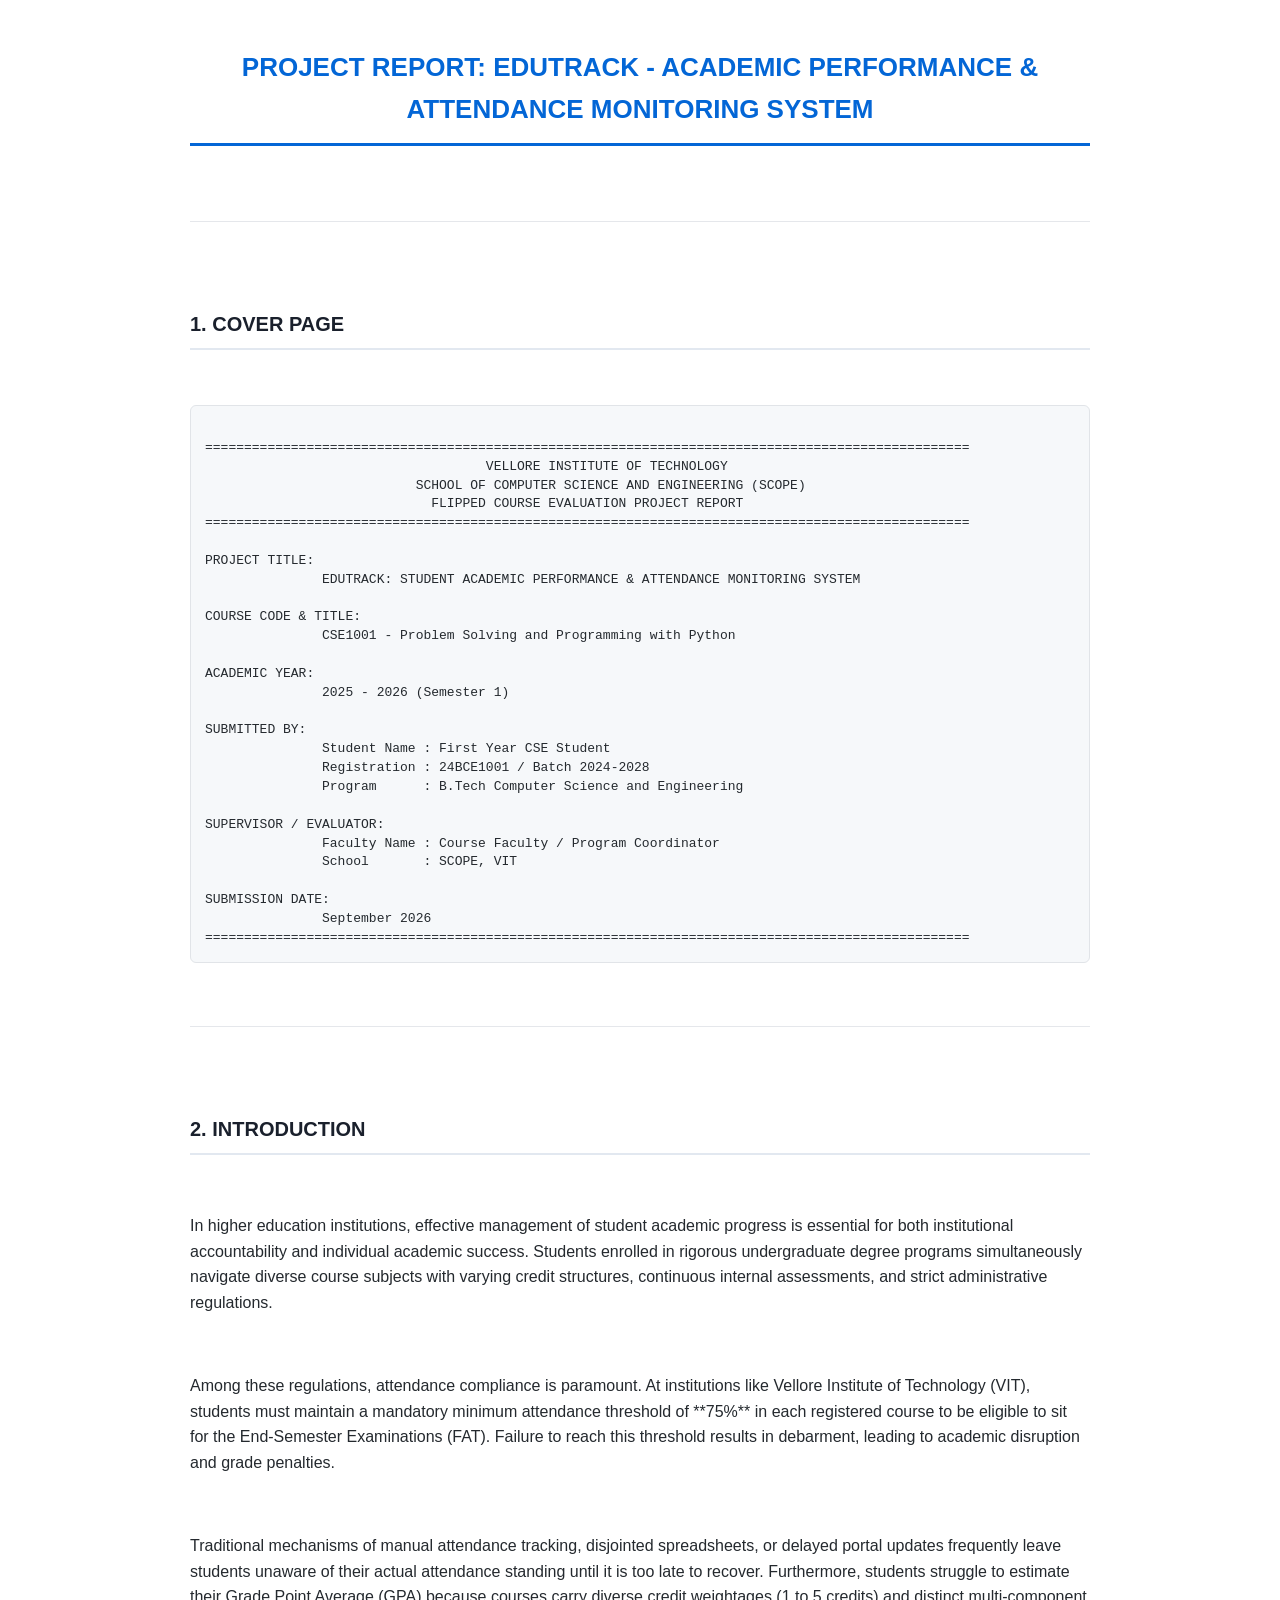
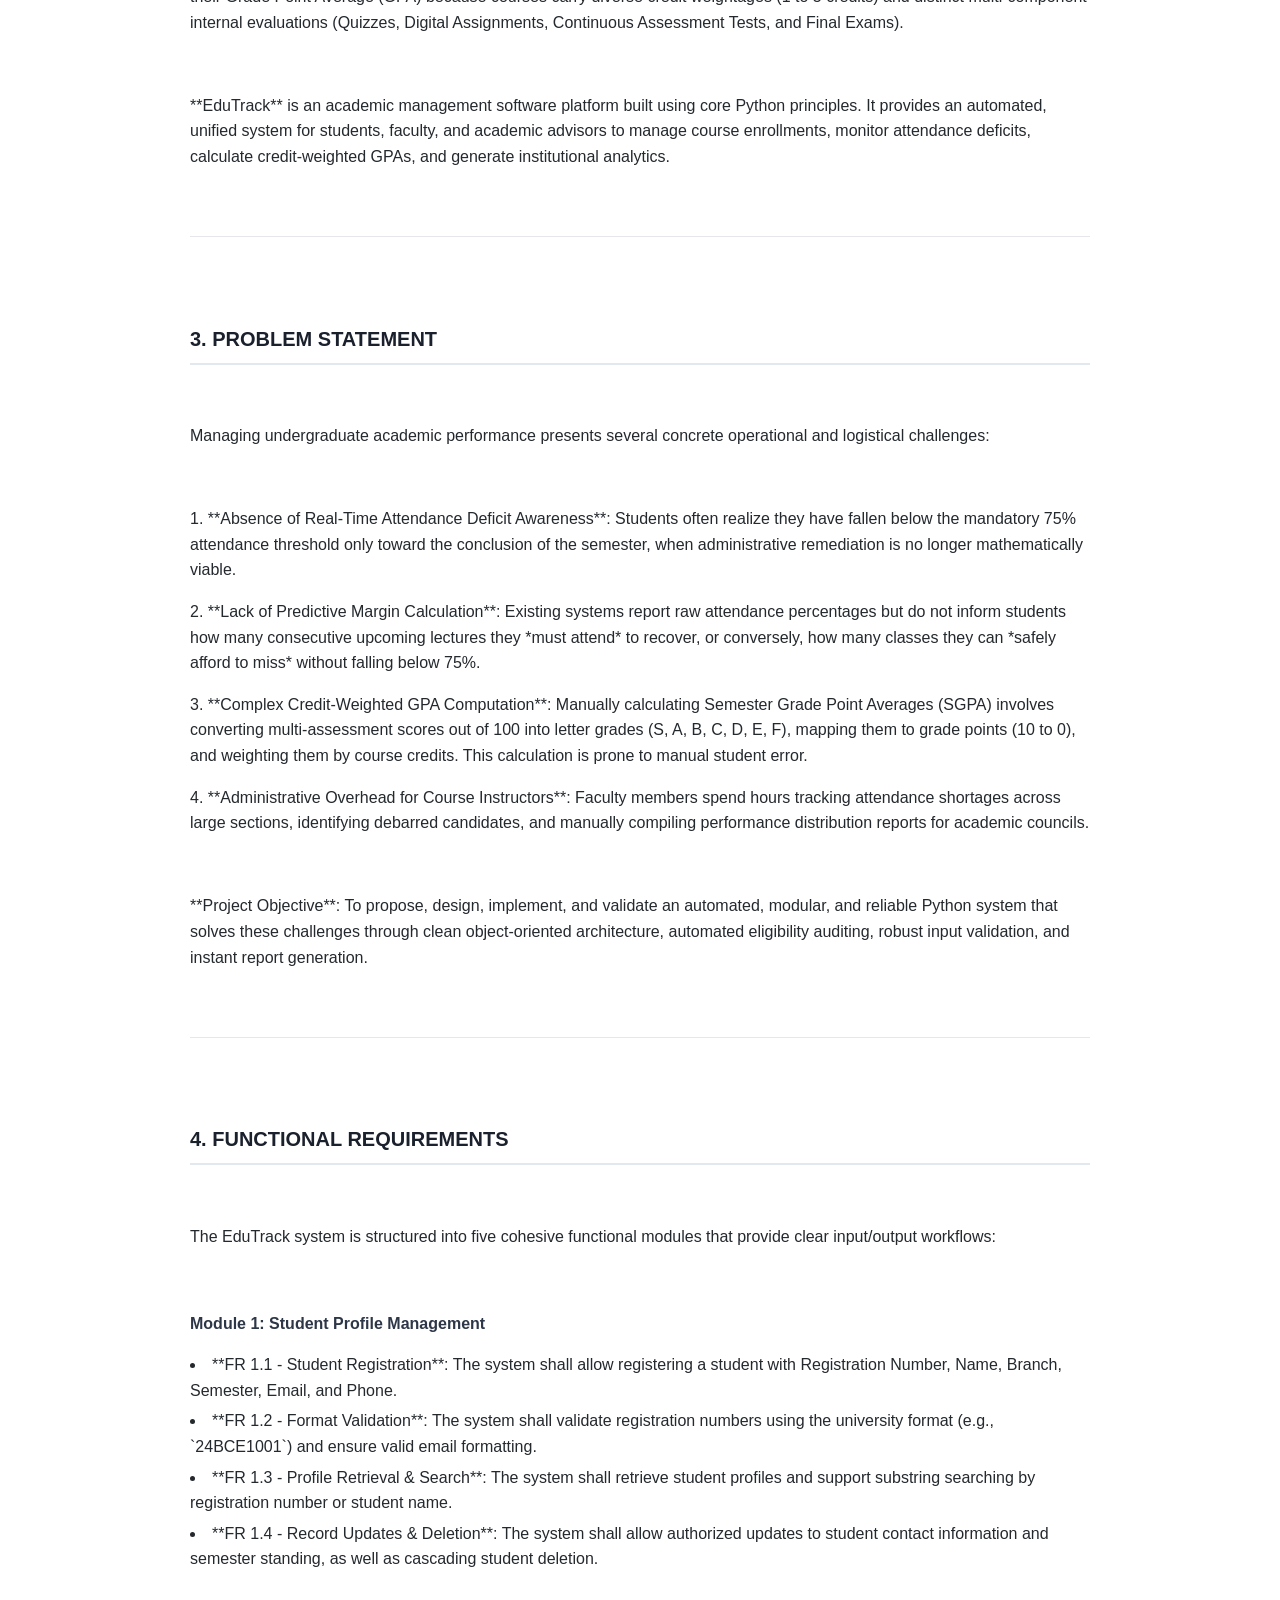
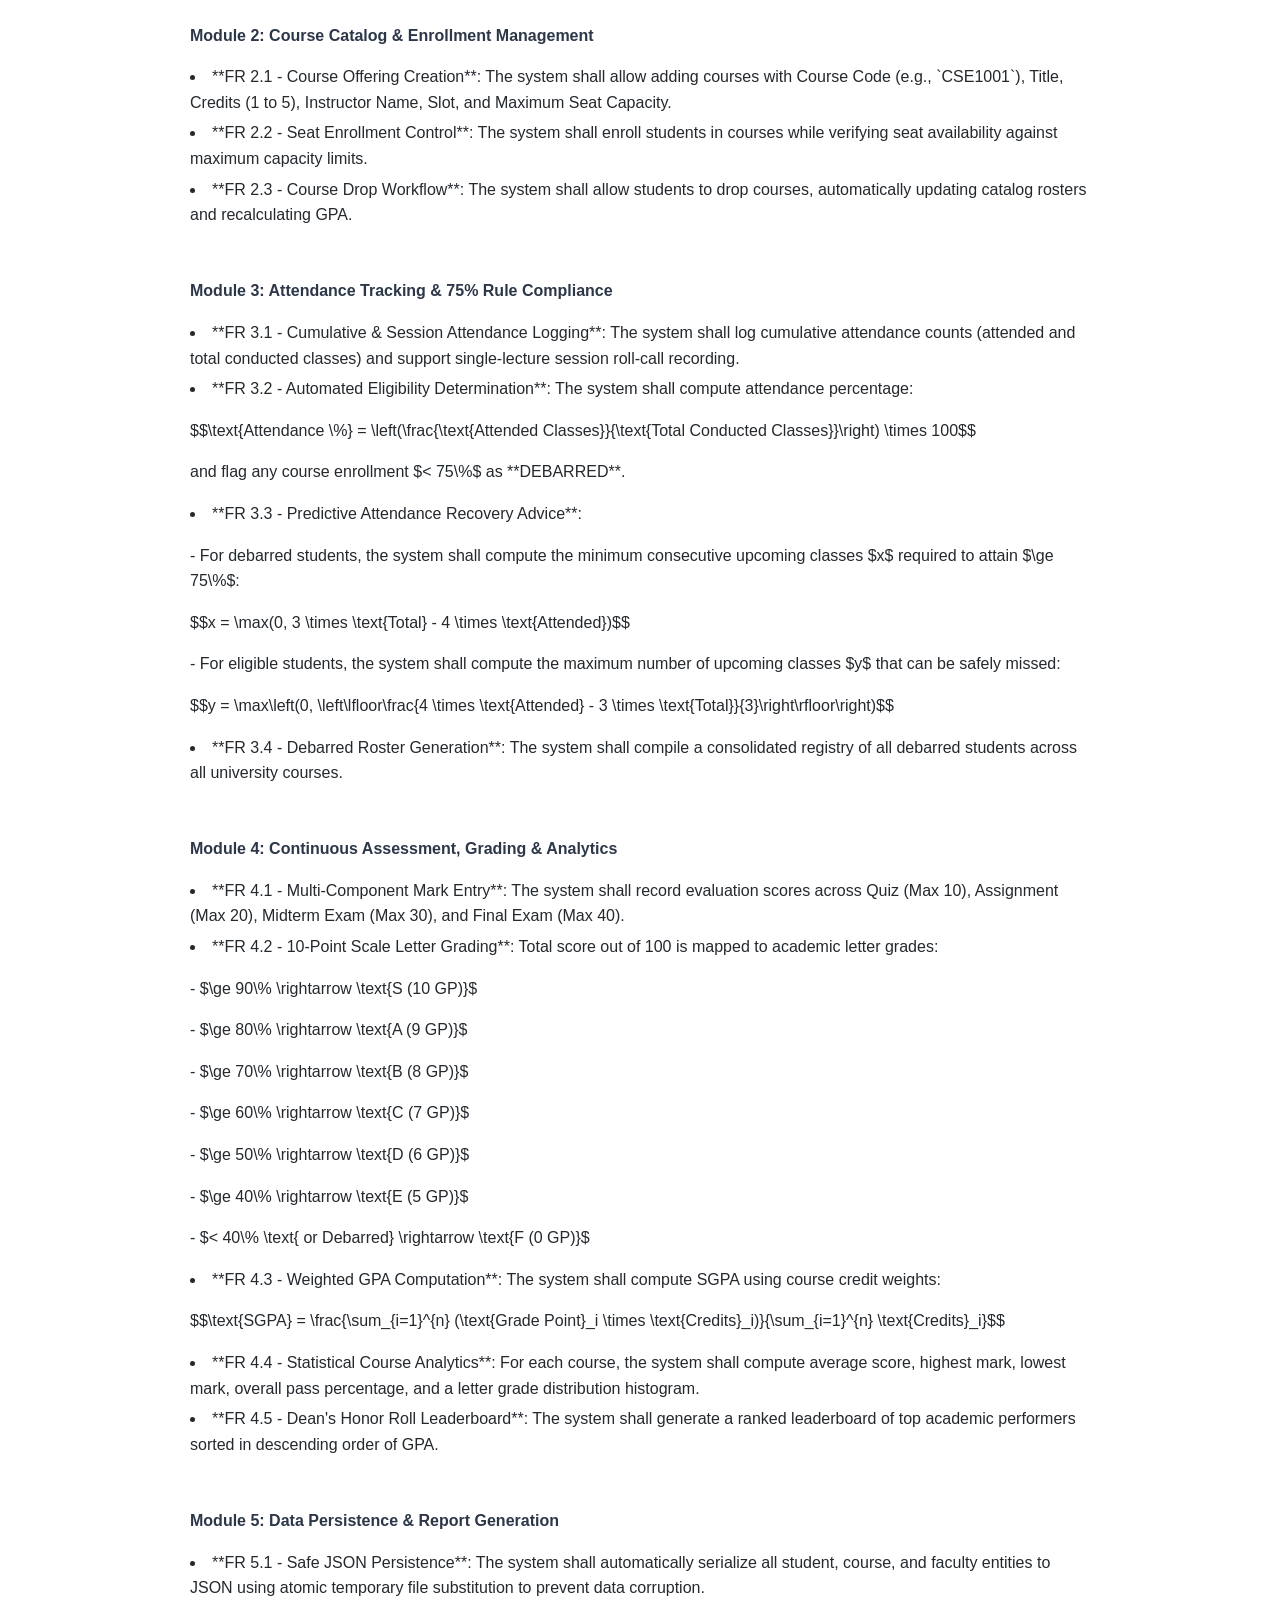
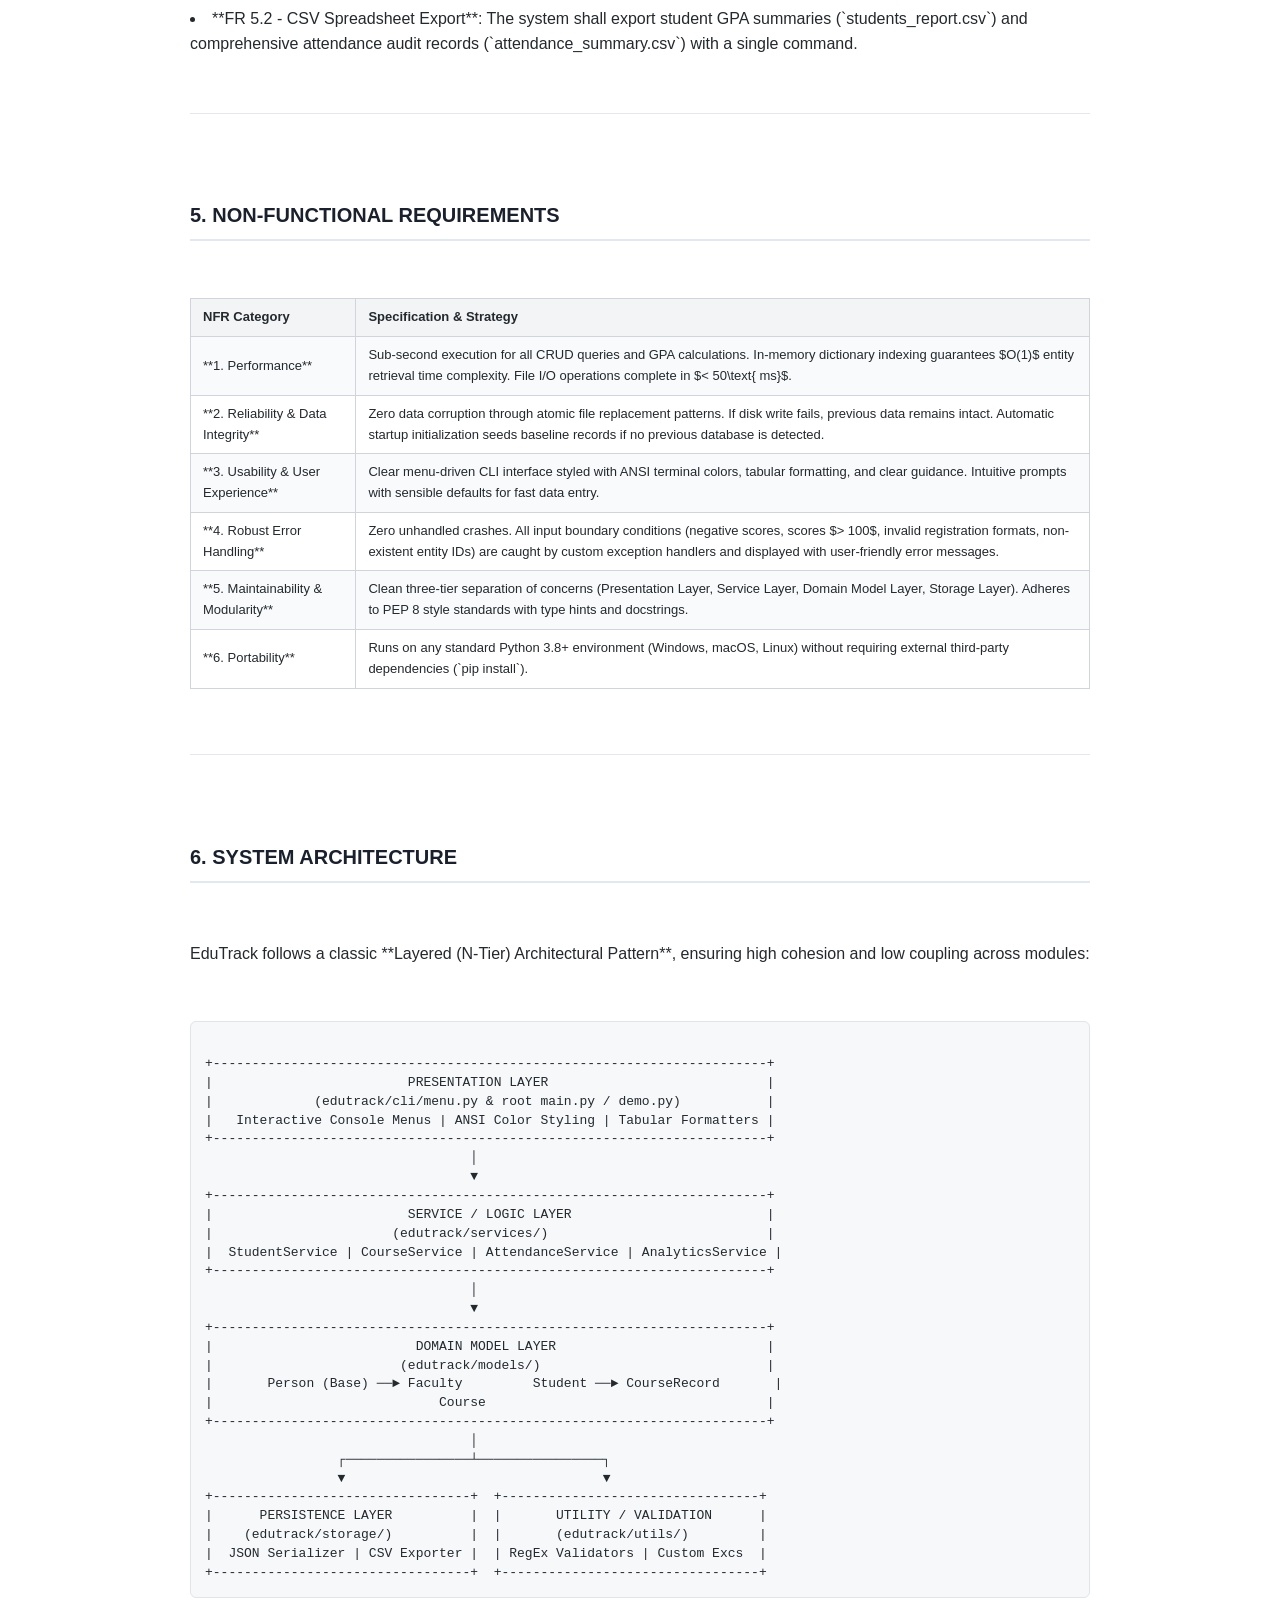
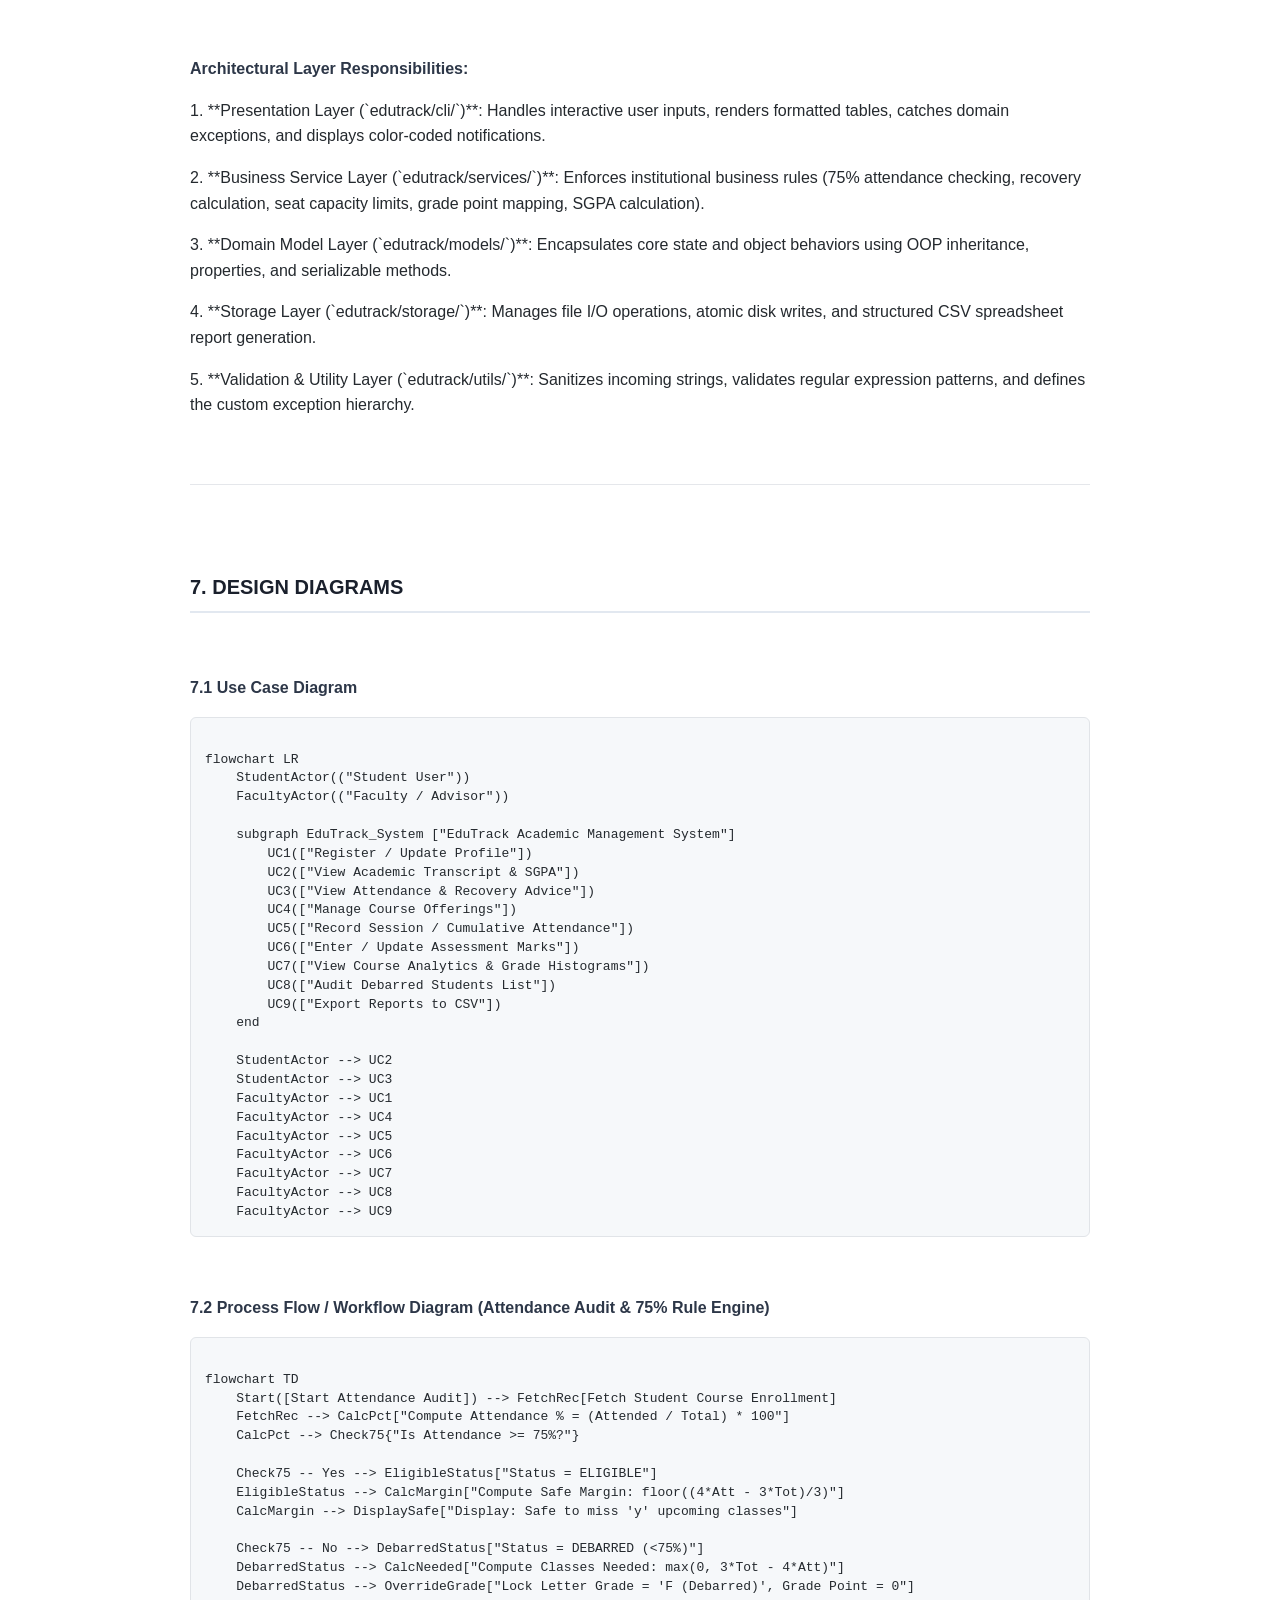
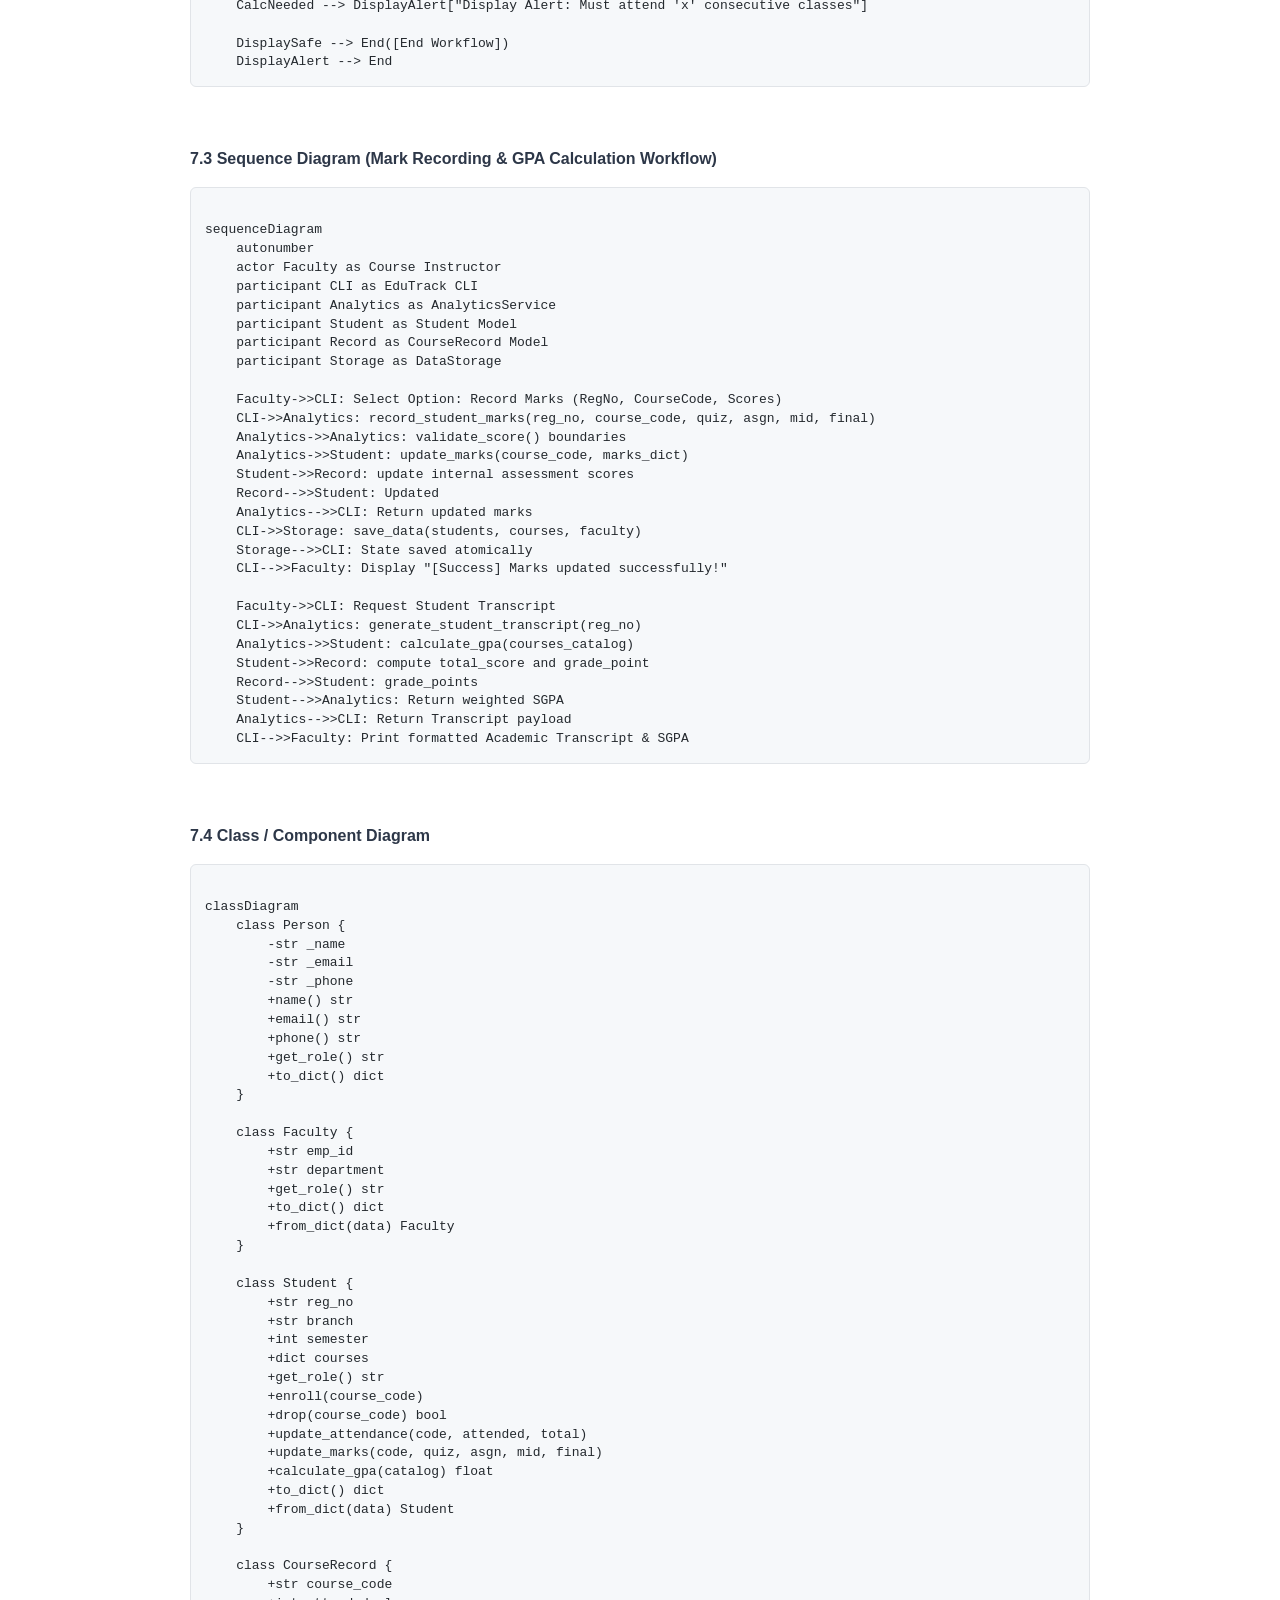
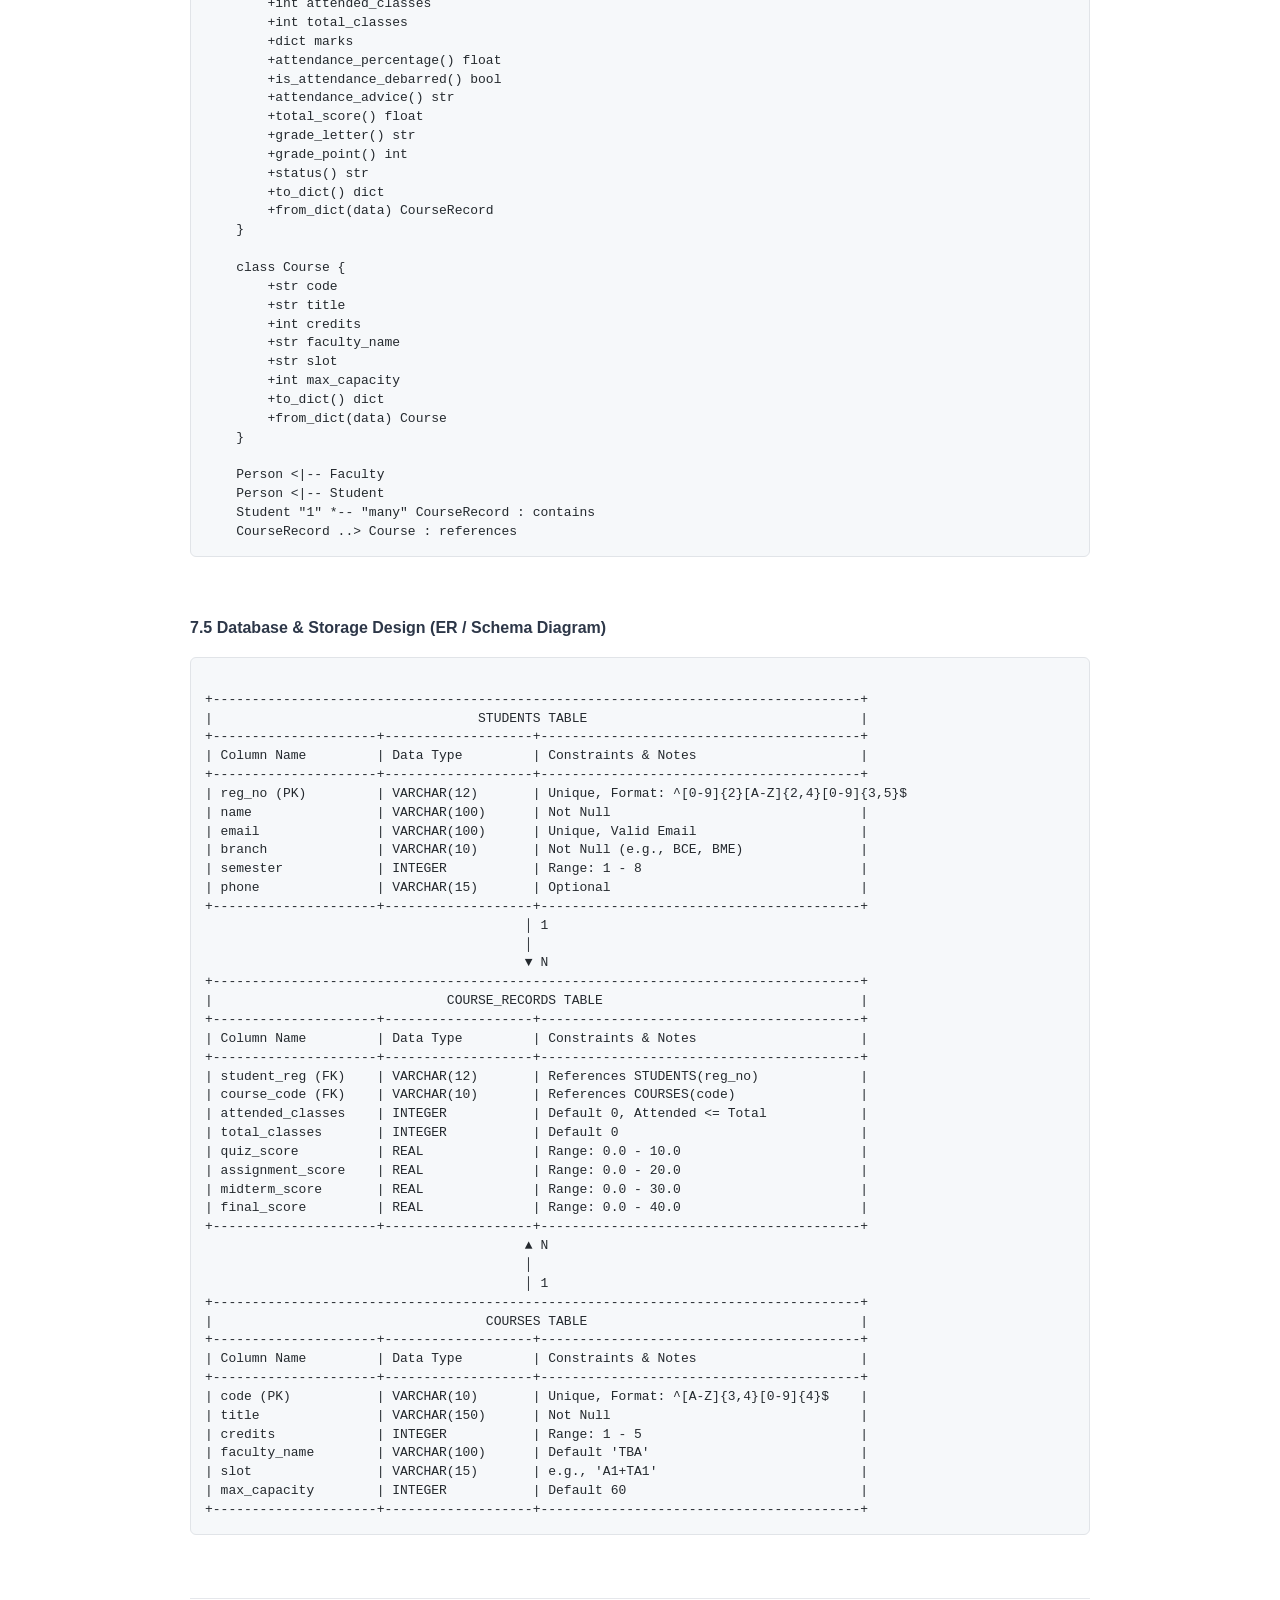
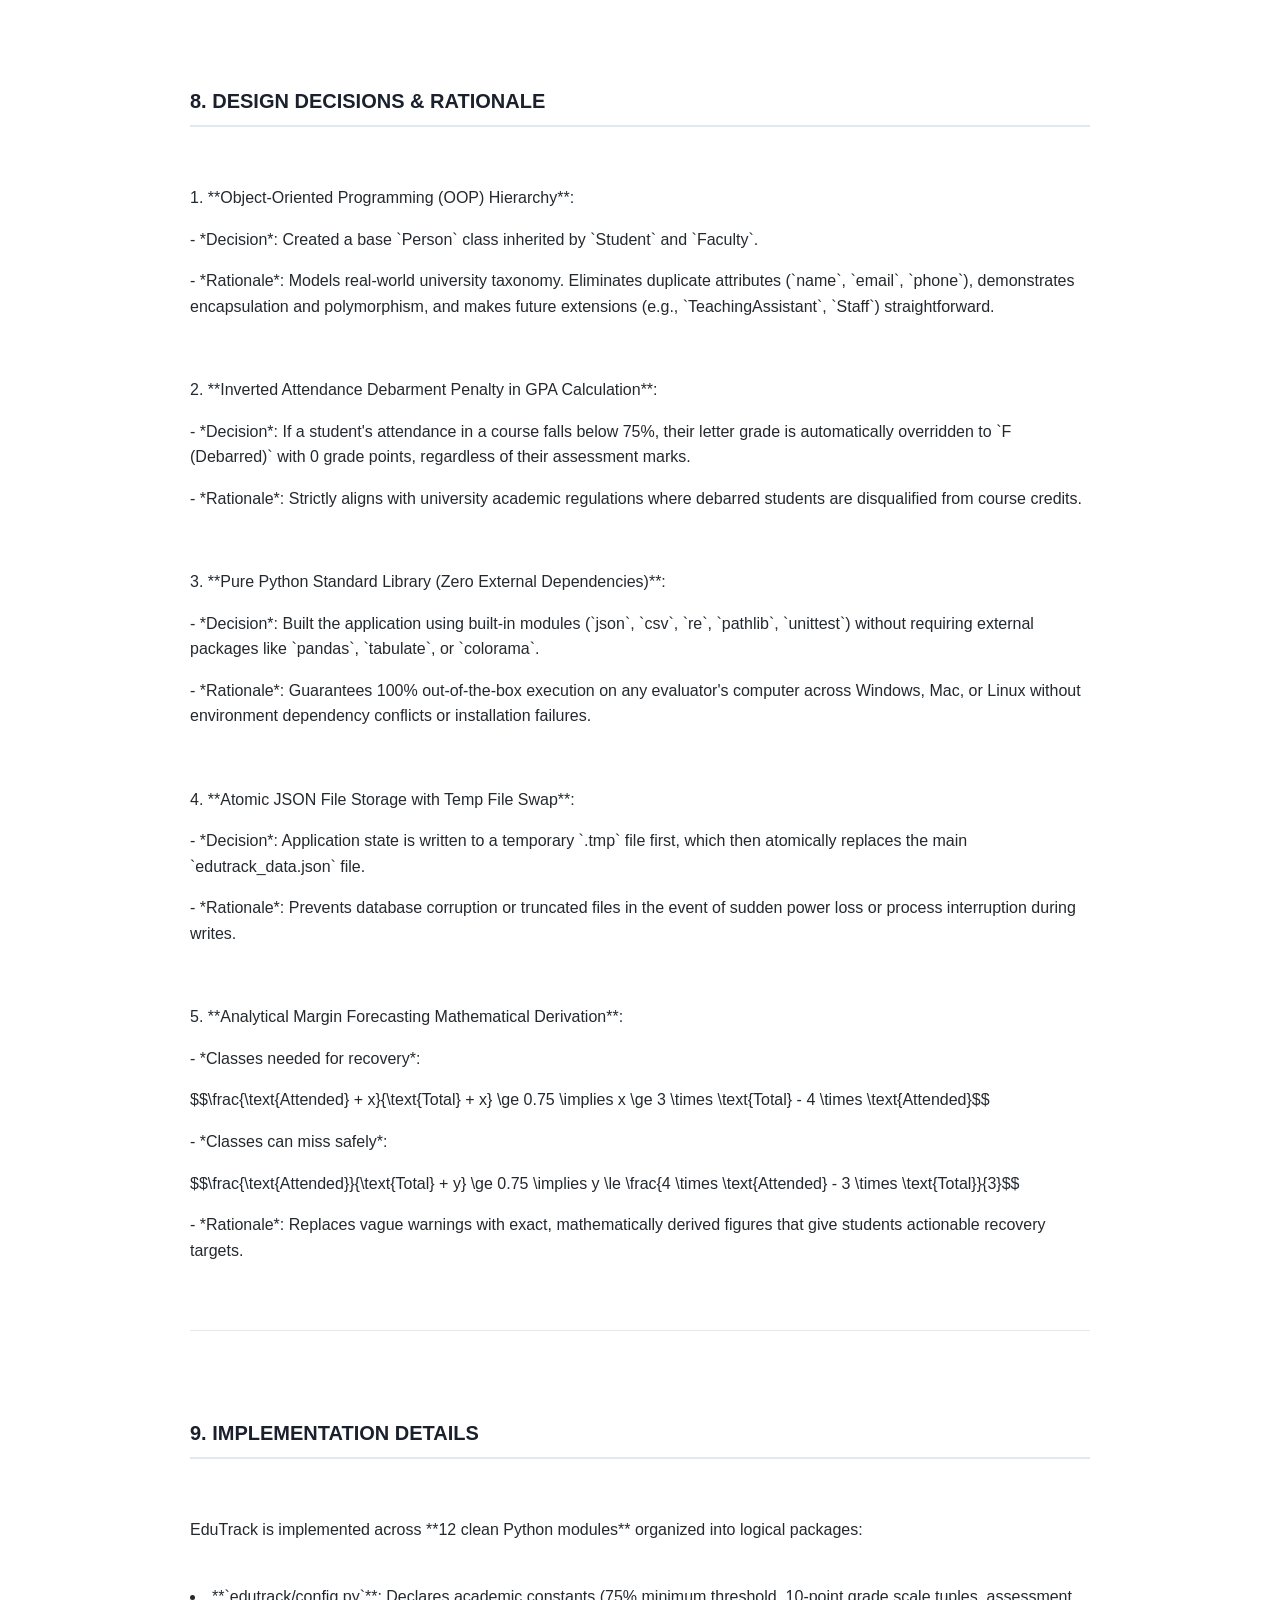
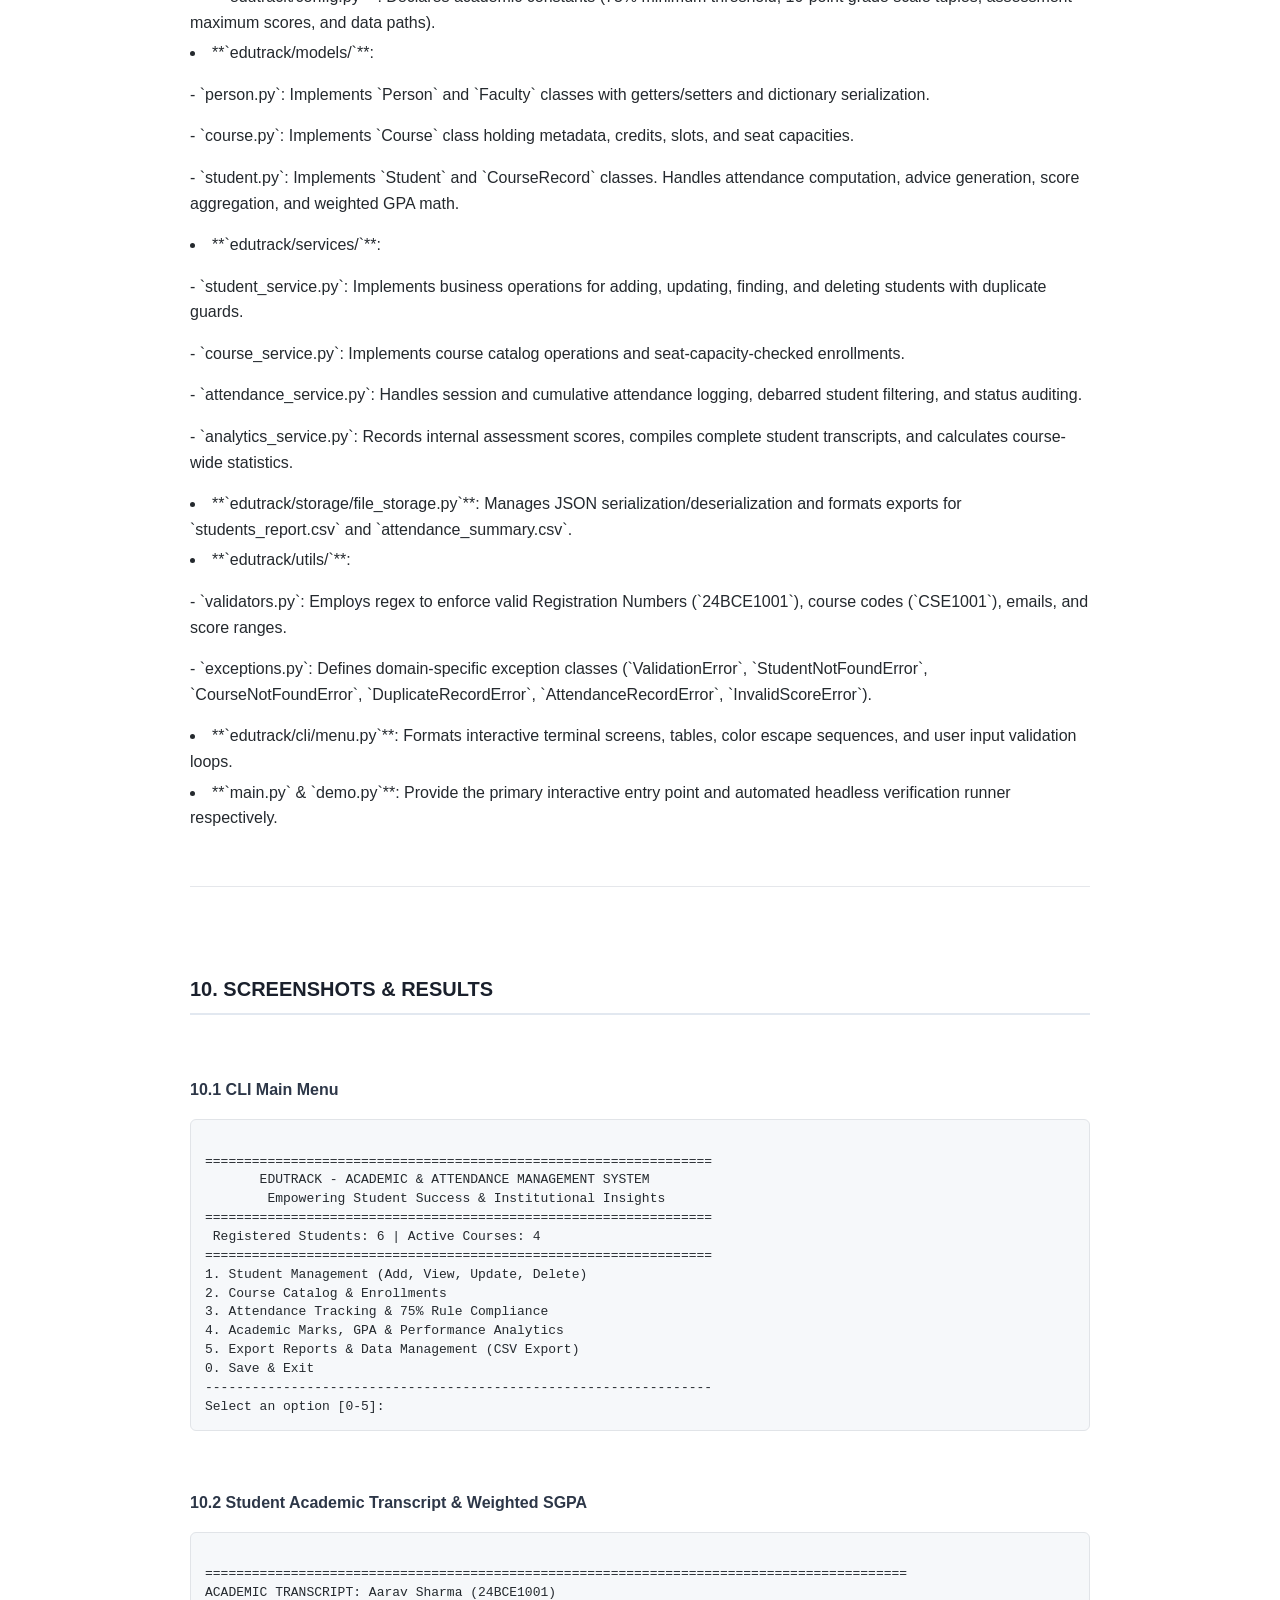
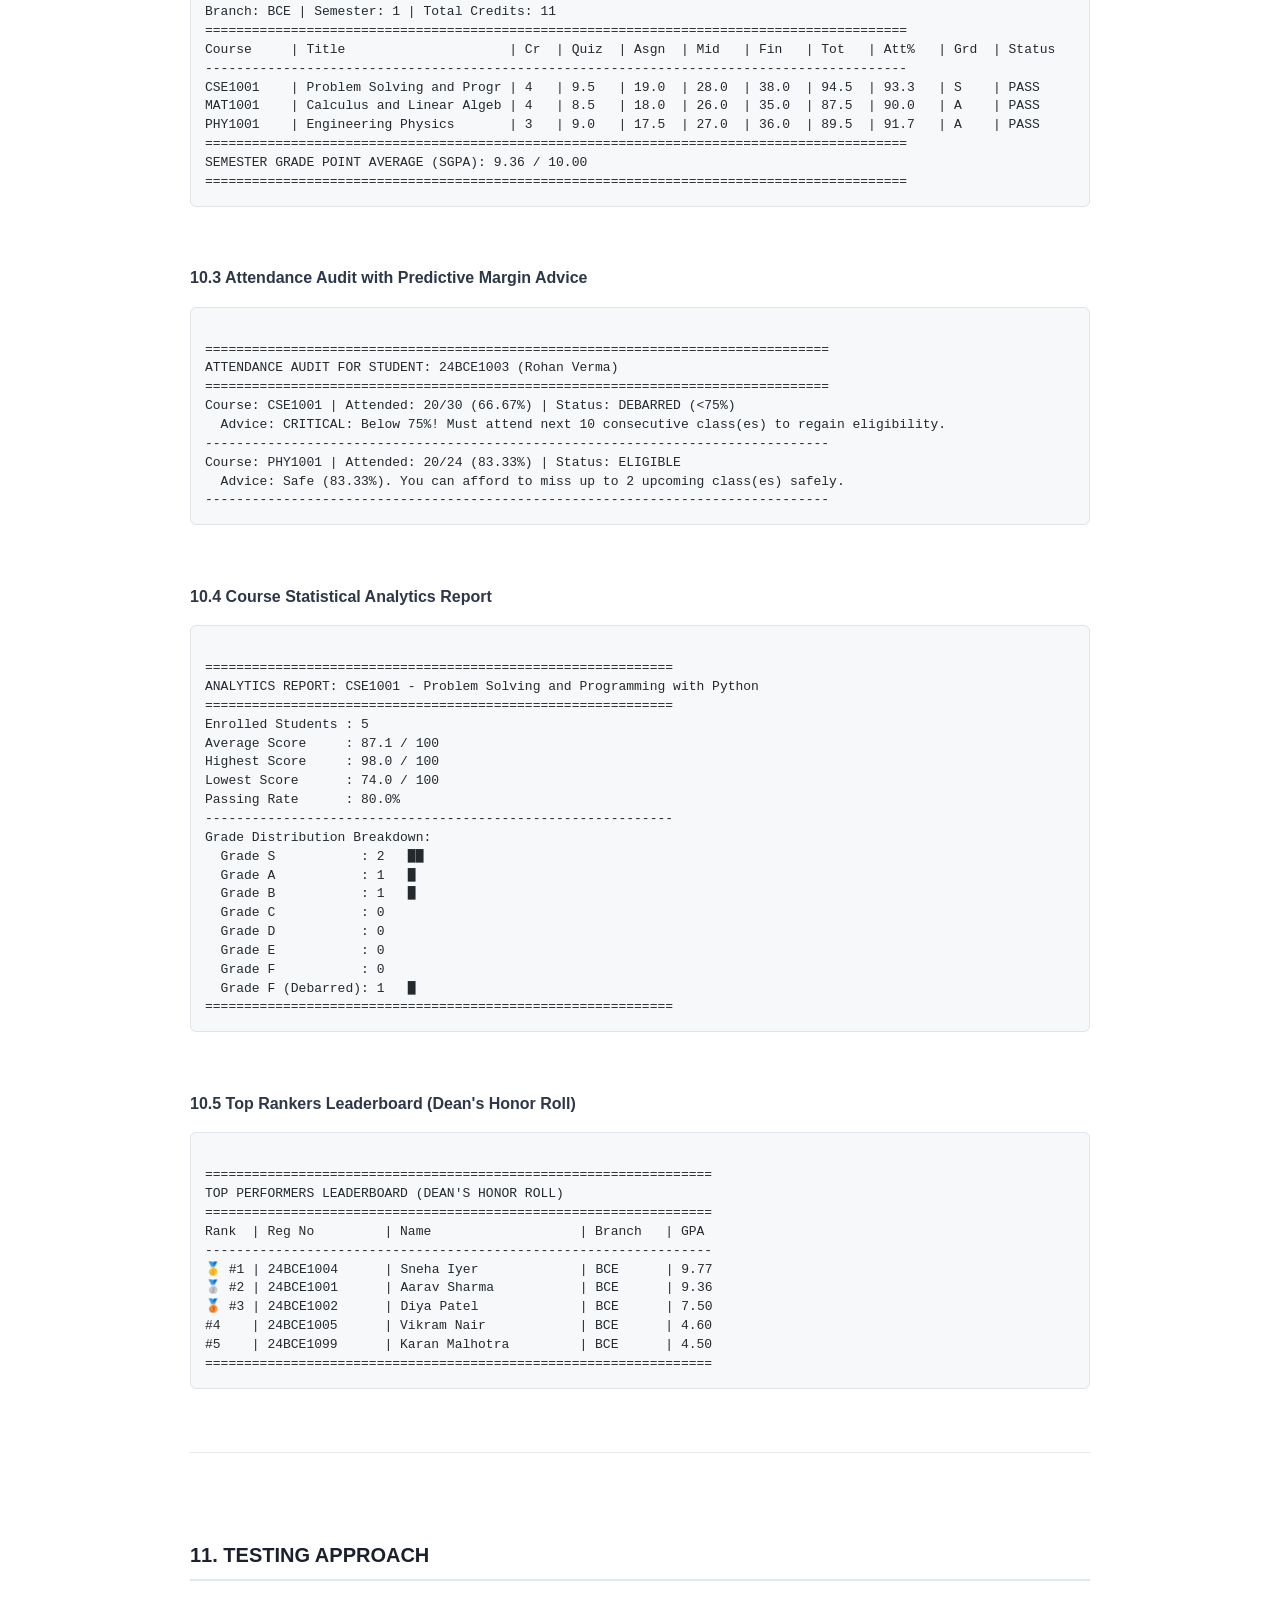
==== PROJECT_REPORT.html @ 236ec4d7 "first commit" ====
<!DOCTYPE html>
<html lang="en">
<head>
    <meta charset="UTF-8">
    <title>EduTrack - Academic Project Report</title>
    <style>
        @page {
            size: A4;
            margin: 20mm 15mm 20mm 15mm;
        }
        body {
            font-family: -apple-system, BlinkMacSystemFont, "Segoe UI", Roboto, "Helvetica Neue", Arial, sans-serif;
            line-height: 1.6;
            color: #24292e;
            max-width: 900px;
            margin: 0 auto;
            padding: 30px;
            background: #ffffff;
        }
        .report-title {
            text-align: center;
            color: #0366d6;
            border-bottom: 3px solid #0366d6;
            padding-bottom: 12px;
            margin-bottom: 25px;
            font-size: 26px;
        }
        .section-title {
            color: #1a202c;
            border-bottom: 2px solid #e2e8f0;
            padding-bottom: 8px;
            margin-top: 35px;
            font-size: 20px;
            page-break-after: avoid;
        }
        .subsection-title {
            color: #2d3748;
            margin-top: 20px;
            font-size: 16px;
            page-break-after: avoid;
        }
        .code-block {
            background: #f6f8fa;
            border: 1px solid #e1e4e8;
            border-radius: 6px;
            padding: 14px;
            overflow-x: auto;
            font-family: Consolas, "Courier New", monospace;
            font-size: 13px;
            line-height: 1.45;
            page-break-inside: avoid;
        }
        .table-container {
            margin: 15px 0;
            overflow-x: auto;
            page-break-inside: avoid;
        }
        table {
            width: 100%;
            border-collapse: collapse;
            font-size: 13px;
        }
        th, td {
            border: 1px solid #d1d5db;
            padding: 8px 12px;
            text-align: left;
        }
        th {
            background: #f3f4f6;
            font-weight: 600;
        }
        tr:nth-child(even) {
            background: #f9fafb;
        }
        .divider {
            border: 0;
            border-top: 1px solid #e5e7eb;
            margin: 25px 0;
        }
        li {
            margin-bottom: 5px;
        }
        @media print {
            body {
                padding: 0;
                max-width: 100%;
            }
            .code-block, table {
                page-break-inside: avoid;
            }
            h2 {
                page-break-before: auto;
            }
        }
    </style>
</head>
<body>
<h1 class="report-title">PROJECT REPORT: EDUTRACK - ACADEMIC PERFORMANCE &amp; ATTENDANCE MONITORING SYSTEM</h1>
<br/>
<hr class="divider"/>
<br/>
<h2 class="section-title">1. COVER PAGE</h2>
<br/>
<pre class="code-block "><code>
==================================================================================================
                                    VELLORE INSTITUTE OF TECHNOLOGY
                           SCHOOL OF COMPUTER SCIENCE AND ENGINEERING (SCOPE)
                             FLIPPED COURSE EVALUATION PROJECT REPORT
==================================================================================================

PROJECT TITLE:
               EDUTRACK: STUDENT ACADEMIC PERFORMANCE &amp; ATTENDANCE MONITORING SYSTEM

COURSE CODE &amp; TITLE:
               CSE1001 - Problem Solving and Programming with Python

ACADEMIC YEAR:
               2025 - 2026 (Semester 1)

SUBMITTED BY:
               Student Name : First Year CSE Student
               Registration : 24BCE1001 / Batch 2024-2028
               Program      : B.Tech Computer Science and Engineering

SUPERVISOR / EVALUATOR:
               Faculty Name : Course Faculty / Program Coordinator
               School       : SCOPE, VIT

SUBMISSION DATE:
               September 2026
==================================================================================================
</code></pre>
<br/>
<hr class="divider"/>
<br/>
<h2 class="section-title">2. INTRODUCTION</h2>
<br/>
<p>In higher education institutions, effective management of student academic progress is essential for both institutional accountability and individual academic success. Students enrolled in rigorous undergraduate degree programs simultaneously navigate diverse course subjects with varying credit structures, continuous internal assessments, and strict administrative regulations.</p>
<br/>
<p>Among these regulations, attendance compliance is paramount. At institutions like Vellore Institute of Technology (VIT), students must maintain a mandatory minimum attendance threshold of **75%** in each registered course to be eligible to sit for the End-Semester Examinations (FAT). Failure to reach this threshold results in debarment, leading to academic disruption and grade penalties.</p>
<br/>
<p>Traditional mechanisms of manual attendance tracking, disjointed spreadsheets, or delayed portal updates frequently leave students unaware of their actual attendance standing until it is too late to recover. Furthermore, students struggle to estimate their Grade Point Average (GPA) because courses carry diverse credit weightages (1 to 5 credits) and distinct multi-component internal evaluations (Quizzes, Digital Assignments, Continuous Assessment Tests, and Final Exams).</p>
<br/>
<p>**EduTrack** is an academic management software platform built using core Python principles. It provides an automated, unified system for students, faculty, and academic advisors to manage course enrollments, monitor attendance deficits, calculate credit-weighted GPAs, and generate institutional analytics.</p>
<br/>
<hr class="divider"/>
<br/>
<h2 class="section-title">3. PROBLEM STATEMENT</h2>
<br/>
<p>Managing undergraduate academic performance presents several concrete operational and logistical challenges:</p>
<br/>
<p>1. **Absence of Real-Time Attendance Deficit Awareness**: Students often realize they have fallen below the mandatory 75% attendance threshold only toward the conclusion of the semester, when administrative remediation is no longer mathematically viable.</p>
<p>2. **Lack of Predictive Margin Calculation**: Existing systems report raw attendance percentages but do not inform students how many consecutive upcoming lectures they *must attend* to recover, or conversely, how many classes they can *safely afford to miss* without falling below 75%.</p>
<p>3. **Complex Credit-Weighted GPA Computation**: Manually calculating Semester Grade Point Averages (SGPA) involves converting multi-assessment scores out of 100 into letter grades (S, A, B, C, D, E, F), mapping them to grade points (10 to 0), and weighting them by course credits. This calculation is prone to manual student error.</p>
<p>4. **Administrative Overhead for Course Instructors**: Faculty members spend hours tracking attendance shortages across large sections, identifying debarred candidates, and manually compiling performance distribution reports for academic councils.</p>
<br/>
<p>**Project Objective**: To propose, design, implement, and validate an automated, modular, and reliable Python system that solves these challenges through clean object-oriented architecture, automated eligibility auditing, robust input validation, and instant report generation.</p>
<br/>
<hr class="divider"/>
<br/>
<h2 class="section-title">4. FUNCTIONAL REQUIREMENTS</h2>
<br/>
<p>The EduTrack system is structured into five cohesive functional modules that provide clear input/output workflows:</p>
<br/>
<h3 class="subsection-title">Module 1: Student Profile Management</h3>
<li>**FR 1.1 - Student Registration**: The system shall allow registering a student with Registration Number, Name, Branch, Semester, Email, and Phone.</li>
<li>**FR 1.2 - Format Validation**: The system shall validate registration numbers using the university format (e.g., `24BCE1001`) and ensure valid email formatting.</li>
<li>**FR 1.3 - Profile Retrieval &amp; Search**: The system shall retrieve student profiles and support substring searching by registration number or student name.</li>
<li>**FR 1.4 - Record Updates &amp; Deletion**: The system shall allow authorized updates to student contact information and semester standing, as well as cascading student deletion.</li>
<br/>
<h3 class="subsection-title">Module 2: Course Catalog &amp; Enrollment Management</h3>
<li>**FR 2.1 - Course Offering Creation**: The system shall allow adding courses with Course Code (e.g., `CSE1001`), Title, Credits (1 to 5), Instructor Name, Slot, and Maximum Seat Capacity.</li>
<li>**FR 2.2 - Seat Enrollment Control**: The system shall enroll students in courses while verifying seat availability against maximum capacity limits.</li>
<li>**FR 2.3 - Course Drop Workflow**: The system shall allow students to drop courses, automatically updating catalog rosters and recalculating GPA.</li>
<br/>
<h3 class="subsection-title">Module 3: Attendance Tracking &amp; 75% Rule Compliance</h3>
<li>**FR 3.1 - Cumulative &amp; Session Attendance Logging**: The system shall log cumulative attendance counts (attended and total conducted classes) and support single-lecture session roll-call recording.</li>
<li>**FR 3.2 - Automated Eligibility Determination**: The system shall compute attendance percentage:</li>
<p>  $$\text{Attendance \%} = \left(\frac{\text{Attended Classes}}{\text{Total Conducted Classes}}\right) \times 100$$</p>
<p>  and flag any course enrollment $&lt; 75\%$ as **DEBARRED**.</p>
<li>**FR 3.3 - Predictive Attendance Recovery Advice**: </li>
<p>  - For debarred students, the system shall compute the minimum consecutive upcoming classes $x$ required to attain $\ge 75\%$:</p>
<p>    $$x = \max(0, 3 \times \text{Total} - 4 \times \text{Attended})$$</p>
<p>  - For eligible students, the system shall compute the maximum number of upcoming classes $y$ that can be safely missed:</p>
<p>    $$y = \max\left(0, \left\lfloor\frac{4 \times \text{Attended} - 3 \times \text{Total}}{3}\right\rfloor\right)$$</p>
<li>**FR 3.4 - Debarred Roster Generation**: The system shall compile a consolidated registry of all debarred students across all university courses.</li>
<br/>
<h3 class="subsection-title">Module 4: Continuous Assessment, Grading &amp; Analytics</h3>
<li>**FR 4.1 - Multi-Component Mark Entry**: The system shall record evaluation scores across Quiz (Max 10), Assignment (Max 20), Midterm Exam (Max 30), and Final Exam (Max 40).</li>
<li>**FR 4.2 - 10-Point Scale Letter Grading**: Total score out of 100 is mapped to academic letter grades:</li>
<p>  - $\ge 90\% \rightarrow \text{S (10 GP)}$</p>
<p>  - $\ge 80\% \rightarrow \text{A (9 GP)}$</p>
<p>  - $\ge 70\% \rightarrow \text{B (8 GP)}$</p>
<p>  - $\ge 60\% \rightarrow \text{C (7 GP)}$</p>
<p>  - $\ge 50\% \rightarrow \text{D (6 GP)}$</p>
<p>  - $\ge 40\% \rightarrow \text{E (5 GP)}$</p>
<p>  - $&lt; 40\% \text{ or Debarred} \rightarrow \text{F (0 GP)}$</p>
<li>**FR 4.3 - Weighted GPA Computation**: The system shall compute SGPA using course credit weights:</li>
<p>  $$\text{SGPA} = \frac{\sum_{i=1}^{n} (\text{Grade Point}_i \times \text{Credits}_i)}{\sum_{i=1}^{n} \text{Credits}_i}$$</p>
<li>**FR 4.4 - Statistical Course Analytics**: For each course, the system shall compute average score, highest mark, lowest mark, overall pass percentage, and a letter grade distribution histogram.</li>
<li>**FR 4.5 - Dean&#x27;s Honor Roll Leaderboard**: The system shall generate a ranked leaderboard of top academic performers sorted in descending order of GPA.</li>
<br/>
<h3 class="subsection-title">Module 5: Data Persistence &amp; Report Generation</h3>
<li>**FR 5.1 - Safe JSON Persistence**: The system shall automatically serialize all student, course, and faculty entities to JSON using atomic temporary file substitution to prevent data corruption.</li>
<li>**FR 5.2 - CSV Spreadsheet Export**: The system shall export student GPA summaries (`students_report.csv`) and comprehensive attendance audit records (`attendance_summary.csv`) with a single command.</li>
<br/>
<hr class="divider"/>
<br/>
<h2 class="section-title">5. NON-FUNCTIONAL REQUIREMENTS</h2>
<br/>
<div class="table-container"><table>
<tr><th>NFR Category</th><th>Specification &amp; Strategy</th></tr>
<tr><td>**1. Performance**</td><td>Sub-second execution for all CRUD queries and GPA calculations. In-memory dictionary indexing guarantees $O(1)$ entity retrieval time complexity. File I/O operations complete in $&lt; 50\text{ ms}$.</td></tr>
<tr><td>**2. Reliability &amp; Data Integrity**</td><td>Zero data corruption through atomic file replacement patterns. If disk write fails, previous data remains intact. Automatic startup initialization seeds baseline records if no previous database is detected.</td></tr>
<tr><td>**3. Usability &amp; User Experience**</td><td>Clear menu-driven CLI interface styled with ANSI terminal colors, tabular formatting, and clear guidance. Intuitive prompts with sensible defaults for fast data entry.</td></tr>
<tr><td>**4. Robust Error Handling**</td><td>Zero unhandled crashes. All input boundary conditions (negative scores, scores $&gt; 100$, invalid registration formats, non-existent entity IDs) are caught by custom exception handlers and displayed with user-friendly error messages.</td></tr>
<tr><td>**5. Maintainability &amp; Modularity**</td><td>Clean three-tier separation of concerns (Presentation Layer, Service Layer, Domain Model Layer, Storage Layer). Adheres to PEP 8 style standards with type hints and docstrings.</td></tr>
<tr><td>**6. Portability**</td><td>Runs on any standard Python 3.8+ environment (Windows, macOS, Linux) without requiring external third-party dependencies (`pip install`).</td></tr>
</table></div>
<br/>
<hr class="divider"/>
<br/>
<h2 class="section-title">6. SYSTEM ARCHITECTURE</h2>
<br/>
<p>EduTrack follows a classic **Layered (N-Tier) Architectural Pattern**, ensuring high cohesion and low coupling across modules:</p>
<br/>
<pre class="code-block "><code>
+-----------------------------------------------------------------------+
|                         PRESENTATION LAYER                            |
|             (edutrack/cli/menu.py &amp; root main.py / demo.py)           |
|   Interactive Console Menus | ANSI Color Styling | Tabular Formatters |
+-----------------------------------------------------------------------+
                                  │
                                  ▼
+-----------------------------------------------------------------------+
|                         SERVICE / LOGIC LAYER                         |
|                       (edutrack/services/)                            |
|  StudentService | CourseService | AttendanceService | AnalyticsService |
+-----------------------------------------------------------------------+
                                  │
                                  ▼
+-----------------------------------------------------------------------+
|                          DOMAIN MODEL LAYER                           |
|                        (edutrack/models/)                             |
|       Person (Base) ──► Faculty         Student ──► CourseRecord       |
|                             Course                                    |
+-----------------------------------------------------------------------+
                                  │
                 ┌────────────────┴────────────────┐
                 ▼                                 ▼
+---------------------------------+  +---------------------------------+
|      PERSISTENCE LAYER          |  |       UTILITY / VALIDATION      |
|    (edutrack/storage/)          |  |       (edutrack/utils/)         |
|  JSON Serializer | CSV Exporter |  | RegEx Validators | Custom Excs  |
+---------------------------------+  +---------------------------------+
</code></pre>
<br/>
<h3 class="subsection-title">Architectural Layer Responsibilities:</h3>
<p>1. **Presentation Layer (`edutrack/cli/`)**: Handles interactive user inputs, renders formatted tables, catches domain exceptions, and displays color-coded notifications.</p>
<p>2. **Business Service Layer (`edutrack/services/`)**: Enforces institutional business rules (75% attendance checking, recovery calculation, seat capacity limits, grade point mapping, SGPA calculation).</p>
<p>3. **Domain Model Layer (`edutrack/models/`)**: Encapsulates core state and object behaviors using OOP inheritance, properties, and serializable methods.</p>
<p>4. **Storage Layer (`edutrack/storage/`)**: Manages file I/O operations, atomic disk writes, and structured CSV spreadsheet report generation.</p>
<p>5. **Validation &amp; Utility Layer (`edutrack/utils/`)**: Sanitizes incoming strings, validates regular expression patterns, and defines the custom exception hierarchy.</p>
<br/>
<hr class="divider"/>
<br/>
<h2 class="section-title">7. DESIGN DIAGRAMS</h2>
<br/>
<h3 class="subsection-title">7.1 Use Case Diagram</h3>
<pre class="code-block mermaid"><code>
flowchart LR
    StudentActor((&quot;Student User&quot;))
    FacultyActor((&quot;Faculty / Advisor&quot;))

    subgraph EduTrack_System [&quot;EduTrack Academic Management System&quot;]
        UC1([&quot;Register / Update Profile&quot;])
        UC2([&quot;View Academic Transcript &amp; SGPA&quot;])
        UC3([&quot;View Attendance &amp; Recovery Advice&quot;])
        UC4([&quot;Manage Course Offerings&quot;])
        UC5([&quot;Record Session / Cumulative Attendance&quot;])
        UC6([&quot;Enter / Update Assessment Marks&quot;])
        UC7([&quot;View Course Analytics &amp; Grade Histograms&quot;])
        UC8([&quot;Audit Debarred Students List&quot;])
        UC9([&quot;Export Reports to CSV&quot;])
    end

    StudentActor --&gt; UC2
    StudentActor --&gt; UC3
    FacultyActor --&gt; UC1
    FacultyActor --&gt; UC4
    FacultyActor --&gt; UC5
    FacultyActor --&gt; UC6
    FacultyActor --&gt; UC7
    FacultyActor --&gt; UC8
    FacultyActor --&gt; UC9
</code></pre>
<br/>
<h3 class="subsection-title">7.2 Process Flow / Workflow Diagram (Attendance Audit &amp; 75% Rule Engine)</h3>
<pre class="code-block mermaid"><code>
flowchart TD
    Start([Start Attendance Audit]) --&gt; FetchRec[Fetch Student Course Enrollment]
    FetchRec --&gt; CalcPct[&quot;Compute Attendance % = (Attended / Total) * 100&quot;]
    CalcPct --&gt; Check75{&quot;Is Attendance &gt;= 75%?&quot;}

    Check75 -- Yes --&gt; EligibleStatus[&quot;Status = ELIGIBLE&quot;]
    EligibleStatus --&gt; CalcMargin[&quot;Compute Safe Margin: floor((4*Att - 3*Tot)/3)&quot;]
    CalcMargin --&gt; DisplaySafe[&quot;Display: Safe to miss &#x27;y&#x27; upcoming classes&quot;]

    Check75 -- No --&gt; DebarredStatus[&quot;Status = DEBARRED (&lt;75%)&quot;]
    DebarredStatus --&gt; CalcNeeded[&quot;Compute Classes Needed: max(0, 3*Tot - 4*Att)&quot;]
    DebarredStatus --&gt; OverrideGrade[&quot;Lock Letter Grade = &#x27;F (Debarred)&#x27;, Grade Point = 0&quot;]
    CalcNeeded --&gt; DisplayAlert[&quot;Display Alert: Must attend &#x27;x&#x27; consecutive classes&quot;]

    DisplaySafe --&gt; End([End Workflow])
    DisplayAlert --&gt; End
</code></pre>
<br/>
<h3 class="subsection-title">7.3 Sequence Diagram (Mark Recording &amp; GPA Calculation Workflow)</h3>
<pre class="code-block mermaid"><code>
sequenceDiagram
    autonumber
    actor Faculty as Course Instructor
    participant CLI as EduTrack CLI
    participant Analytics as AnalyticsService
    participant Student as Student Model
    participant Record as CourseRecord Model
    participant Storage as DataStorage

    Faculty-&gt;&gt;CLI: Select Option: Record Marks (RegNo, CourseCode, Scores)
    CLI-&gt;&gt;Analytics: record_student_marks(reg_no, course_code, quiz, asgn, mid, final)
    Analytics-&gt;&gt;Analytics: validate_score() boundaries
    Analytics-&gt;&gt;Student: update_marks(course_code, marks_dict)
    Student-&gt;&gt;Record: update internal assessment scores
    Record--&gt;&gt;Student: Updated
    Analytics--&gt;&gt;CLI: Return updated marks
    CLI-&gt;&gt;Storage: save_data(students, courses, faculty)
    Storage--&gt;&gt;CLI: State saved atomically
    CLI--&gt;&gt;Faculty: Display &quot;[Success] Marks updated successfully!&quot;

    Faculty-&gt;&gt;CLI: Request Student Transcript
    CLI-&gt;&gt;Analytics: generate_student_transcript(reg_no)
    Analytics-&gt;&gt;Student: calculate_gpa(courses_catalog)
    Student-&gt;&gt;Record: compute total_score and grade_point
    Record--&gt;&gt;Student: grade_points
    Student--&gt;&gt;Analytics: Return weighted SGPA
    Analytics--&gt;&gt;CLI: Return Transcript payload
    CLI--&gt;&gt;Faculty: Print formatted Academic Transcript &amp; SGPA
</code></pre>
<br/>
<h3 class="subsection-title">7.4 Class / Component Diagram</h3>
<pre class="code-block mermaid"><code>
classDiagram
    class Person {
        -str _name
        -str _email
        -str _phone
        +name() str
        +email() str
        +phone() str
        +get_role() str
        +to_dict() dict
    }

    class Faculty {
        +str emp_id
        +str department
        +get_role() str
        +to_dict() dict
        +from_dict(data) Faculty
    }

    class Student {
        +str reg_no
        +str branch
        +int semester
        +dict courses
        +get_role() str
        +enroll(course_code)
        +drop(course_code) bool
        +update_attendance(code, attended, total)
        +update_marks(code, quiz, asgn, mid, final)
        +calculate_gpa(catalog) float
        +to_dict() dict
        +from_dict(data) Student
    }

    class CourseRecord {
        +str course_code
        +int attended_classes
        +int total_classes
        +dict marks
        +attendance_percentage() float
        +is_attendance_debarred() bool
        +attendance_advice() str
        +total_score() float
        +grade_letter() str
        +grade_point() int
        +status() str
        +to_dict() dict
        +from_dict(data) CourseRecord
    }

    class Course {
        +str code
        +str title
        +int credits
        +str faculty_name
        +str slot
        +int max_capacity
        +to_dict() dict
        +from_dict(data) Course
    }

    Person &lt;|-- Faculty
    Person &lt;|-- Student
    Student &quot;1&quot; *-- &quot;many&quot; CourseRecord : contains
    CourseRecord ..&gt; Course : references
</code></pre>
<br/>
<h3 class="subsection-title">7.5 Database &amp; Storage Design (ER / Schema Diagram)</h3>
<pre class="code-block "><code>
+-----------------------------------------------------------------------------------+
|                                  STUDENTS TABLE                                   |
+---------------------+-------------------+-----------------------------------------+
| Column Name         | Data Type         | Constraints &amp; Notes                     |
+---------------------+-------------------+-----------------------------------------+
| reg_no (PK)         | VARCHAR(12)       | Unique, Format: ^[0-9]{2}[A-Z]{2,4}[0-9]{3,5}$
| name                | VARCHAR(100)      | Not Null                                |
| email               | VARCHAR(100)      | Unique, Valid Email                     |
| branch              | VARCHAR(10)       | Not Null (e.g., BCE, BME)               |
| semester            | INTEGER           | Range: 1 - 8                            |
| phone               | VARCHAR(15)       | Optional                                |
+---------------------+-------------------+-----------------------------------------+
                                         │ 1
                                         │
                                         ▼ N
+-----------------------------------------------------------------------------------+
|                              COURSE_RECORDS TABLE                                 |
+---------------------+-------------------+-----------------------------------------+
| Column Name         | Data Type         | Constraints &amp; Notes                     |
+---------------------+-------------------+-----------------------------------------+
| student_reg (FK)    | VARCHAR(12)       | References STUDENTS(reg_no)             |
| course_code (FK)    | VARCHAR(10)       | References COURSES(code)                |
| attended_classes    | INTEGER           | Default 0, Attended &lt;= Total            |
| total_classes       | INTEGER           | Default 0                               |
| quiz_score          | REAL              | Range: 0.0 - 10.0                       |
| assignment_score    | REAL              | Range: 0.0 - 20.0                       |
| midterm_score       | REAL              | Range: 0.0 - 30.0                       |
| final_score         | REAL              | Range: 0.0 - 40.0                       |
+---------------------+-------------------+-----------------------------------------+
                                         ▲ N
                                         │
                                         │ 1
+-----------------------------------------------------------------------------------+
|                                   COURSES TABLE                                   |
+---------------------+-------------------+-----------------------------------------+
| Column Name         | Data Type         | Constraints &amp; Notes                     |
+---------------------+-------------------+-----------------------------------------+
| code (PK)           | VARCHAR(10)       | Unique, Format: ^[A-Z]{3,4}[0-9]{4}$    |
| title               | VARCHAR(150)      | Not Null                                |
| credits             | INTEGER           | Range: 1 - 5                            |
| faculty_name        | VARCHAR(100)      | Default &#x27;TBA&#x27;                           |
| slot                | VARCHAR(15)       | e.g., &#x27;A1+TA1&#x27;                          |
| max_capacity        | INTEGER           | Default 60                              |
+---------------------+-------------------+-----------------------------------------+
</code></pre>
<br/>
<hr class="divider"/>
<br/>
<h2 class="section-title">8. DESIGN DECISIONS &amp; RATIONALE</h2>
<br/>
<p>1. **Object-Oriented Programming (OOP) Hierarchy**:</p>
<p>   - *Decision*: Created a base `Person` class inherited by `Student` and `Faculty`.</p>
<p>   - *Rationale*: Models real-world university taxonomy. Eliminates duplicate attributes (`name`, `email`, `phone`), demonstrates encapsulation and polymorphism, and makes future extensions (e.g., `TeachingAssistant`, `Staff`) straightforward.</p>
<br/>
<p>2. **Inverted Attendance Debarment Penalty in GPA Calculation**:</p>
<p>   - *Decision*: If a student&#x27;s attendance in a course falls below 75%, their letter grade is automatically overridden to `F (Debarred)` with 0 grade points, regardless of their assessment marks.</p>
<p>   - *Rationale*: Strictly aligns with university academic regulations where debarred students are disqualified from course credits.</p>
<br/>
<p>3. **Pure Python Standard Library (Zero External Dependencies)**:</p>
<p>   - *Decision*: Built the application using built-in modules (`json`, `csv`, `re`, `pathlib`, `unittest`) without requiring external packages like `pandas`, `tabulate`, or `colorama`.</p>
<p>   - *Rationale*: Guarantees 100% out-of-the-box execution on any evaluator&#x27;s computer across Windows, Mac, or Linux without environment dependency conflicts or installation failures.</p>
<br/>
<p>4. **Atomic JSON File Storage with Temp File Swap**:</p>
<p>   - *Decision*: Application state is written to a temporary `.tmp` file first, which then atomically replaces the main `edutrack_data.json` file.</p>
<p>   - *Rationale*: Prevents database corruption or truncated files in the event of sudden power loss or process interruption during writes.</p>
<br/>
<p>5. **Analytical Margin Forecasting Mathematical Derivation**:</p>
<p>   - *Classes needed for recovery*:</p>
<p>     $$\frac{\text{Attended} + x}{\text{Total} + x} \ge 0.75 \implies x \ge 3 \times \text{Total} - 4 \times \text{Attended}$$</p>
<p>   - *Classes can miss safely*:</p>
<p>     $$\frac{\text{Attended}}{\text{Total} + y} \ge 0.75 \implies y \le \frac{4 \times \text{Attended} - 3 \times \text{Total}}{3}$$</p>
<p>   - *Rationale*: Replaces vague warnings with exact, mathematically derived figures that give students actionable recovery targets.</p>
<br/>
<hr class="divider"/>
<br/>
<h2 class="section-title">9. IMPLEMENTATION DETAILS</h2>
<br/>
<p>EduTrack is implemented across **12 clean Python modules** organized into logical packages:</p>
<br/>
<li>**`edutrack/config.py`**: Declares academic constants (75% minimum threshold, 10-point grade scale tuples, assessment maximum scores, and data paths).</li>
<li>**`edutrack/models/`**:</li>
<p>  - `person.py`: Implements `Person` and `Faculty` classes with getters/setters and dictionary serialization.</p>
<p>  - `course.py`: Implements `Course` class holding metadata, credits, slots, and seat capacities.</p>
<p>  - `student.py`: Implements `Student` and `CourseRecord` classes. Handles attendance computation, advice generation, score aggregation, and weighted GPA math.</p>
<li>**`edutrack/services/`**:</li>
<p>  - `student_service.py`: Implements business operations for adding, updating, finding, and deleting students with duplicate guards.</p>
<p>  - `course_service.py`: Implements course catalog operations and seat-capacity-checked enrollments.</p>
<p>  - `attendance_service.py`: Handles session and cumulative attendance logging, debarred student filtering, and status auditing.</p>
<p>  - `analytics_service.py`: Records internal assessment scores, compiles complete student transcripts, and calculates course-wide statistics.</p>
<li>**`edutrack/storage/file_storage.py`**: Manages JSON serialization/deserialization and formats exports for `students_report.csv` and `attendance_summary.csv`.</li>
<li>**`edutrack/utils/`**:</li>
<p>  - `validators.py`: Employs regex to enforce valid Registration Numbers (`24BCE1001`), course codes (`CSE1001`), emails, and score ranges.</p>
<p>  - `exceptions.py`: Defines domain-specific exception classes (`ValidationError`, `StudentNotFoundError`, `CourseNotFoundError`, `DuplicateRecordError`, `AttendanceRecordError`, `InvalidScoreError`).</p>
<li>**`edutrack/cli/menu.py`**: Formats interactive terminal screens, tables, color escape sequences, and user input validation loops.</li>
<li>**`main.py` &amp; `demo.py`**: Provide the primary interactive entry point and automated headless verification runner respectively.</li>
<br/>
<hr class="divider"/>
<br/>
<h2 class="section-title">10. SCREENSHOTS &amp; RESULTS</h2>
<br/>
<h3 class="subsection-title">10.1 CLI Main Menu</h3>
<pre class="code-block text"><code>
=================================================================
       EDUTRACK - ACADEMIC &amp; ATTENDANCE MANAGEMENT SYSTEM
        Empowering Student Success &amp; Institutional Insights
=================================================================
 Registered Students: 6 | Active Courses: 4
=================================================================
1. Student Management (Add, View, Update, Delete)
2. Course Catalog &amp; Enrollments
3. Attendance Tracking &amp; 75% Rule Compliance
4. Academic Marks, GPA &amp; Performance Analytics
5. Export Reports &amp; Data Management (CSV Export)
0. Save &amp; Exit
-----------------------------------------------------------------
Select an option [0-5]:
</code></pre>
<br/>
<h3 class="subsection-title">10.2 Student Academic Transcript &amp; Weighted SGPA</h3>
<pre class="code-block text"><code>
==========================================================================================
ACADEMIC TRANSCRIPT: Aarav Sharma (24BCE1001)
Branch: BCE | Semester: 1 | Total Credits: 11
==========================================================================================
Course     | Title                     | Cr  | Quiz  | Asgn  | Mid   | Fin   | Tot   | Att%   | Grd  | Status
------------------------------------------------------------------------------------------
CSE1001    | Problem Solving and Progr | 4   | 9.5   | 19.0  | 28.0  | 38.0  | 94.5  | 93.3   | S    | PASS
MAT1001    | Calculus and Linear Algeb | 4   | 8.5   | 18.0  | 26.0  | 35.0  | 87.5  | 90.0   | A    | PASS
PHY1001    | Engineering Physics       | 3   | 9.0   | 17.5  | 27.0  | 36.0  | 89.5  | 91.7   | A    | PASS
==========================================================================================
SEMESTER GRADE POINT AVERAGE (SGPA): 9.36 / 10.00
==========================================================================================
</code></pre>
<br/>
<h3 class="subsection-title">10.3 Attendance Audit with Predictive Margin Advice</h3>
<pre class="code-block text"><code>
================================================================================
ATTENDANCE AUDIT FOR STUDENT: 24BCE1003 (Rohan Verma)
================================================================================
Course: CSE1001 | Attended: 20/30 (66.67%) | Status: DEBARRED (&lt;75%)
  Advice: CRITICAL: Below 75%! Must attend next 10 consecutive class(es) to regain eligibility.
--------------------------------------------------------------------------------
Course: PHY1001 | Attended: 20/24 (83.33%) | Status: ELIGIBLE
  Advice: Safe (83.33%). You can afford to miss up to 2 upcoming class(es) safely.
--------------------------------------------------------------------------------
</code></pre>
<br/>
<h3 class="subsection-title">10.4 Course Statistical Analytics Report</h3>
<pre class="code-block text"><code>
============================================================
ANALYTICS REPORT: CSE1001 - Problem Solving and Programming with Python
============================================================
Enrolled Students : 5
Average Score     : 87.1 / 100
Highest Score     : 98.0 / 100
Lowest Score      : 74.0 / 100
Passing Rate      : 80.0%
------------------------------------------------------------
Grade Distribution Breakdown:
  Grade S           : 2   ██
  Grade A           : 1   █
  Grade B           : 1   █
  Grade C           : 0   
  Grade D           : 0   
  Grade E           : 0   
  Grade F           : 0   
  Grade F (Debarred): 1   █
============================================================
</code></pre>
<br/>
<h3 class="subsection-title">10.5 Top Rankers Leaderboard (Dean&#x27;s Honor Roll)</h3>
<pre class="code-block text"><code>
=================================================================
TOP PERFORMERS LEADERBOARD (DEAN&#x27;S HONOR ROLL)
=================================================================
Rank  | Reg No         | Name                   | Branch   | GPA  
-----------------------------------------------------------------
🥇 #1 | 24BCE1004      | Sneha Iyer             | BCE      | 9.77 
🥈 #2 | 24BCE1001      | Aarav Sharma           | BCE      | 9.36 
🥉 #3 | 24BCE1002      | Diya Patel             | BCE      | 7.50 
#4    | 24BCE1005      | Vikram Nair            | BCE      | 4.60 
#5    | 24BCE1099      | Karan Malhotra         | BCE      | 4.50 
=================================================================
</code></pre>
<br/>
<hr class="divider"/>
<br/>
<h2 class="section-title">11. TESTING APPROACH</h2>
<br/>
<p>The project incorporates test-driven validation using Python&#x27;s built-in `unittest` framework. Tests are partitioned into three dedicated test suites covering domain models, business logic services, and validation boundaries.</p>
<br/>
<h3 class="subsection-title">Unit Test Execution Matrix</h3>
<br/>
<div class="table-container"><table>
<tr><th>Test Suite File</th><th>Test Function Name</th><th>Tested Scenario</th><th>Expected Outcome</th><th>Status</th></tr>
<tr><td>`test_models.py`</td><td>`test_person_and_faculty_inheritance`</td><td>Inheritance &amp; polymorphic role call</td><td>Correct child attributes &amp; role override</td><td>**PASS**</td></tr>
<tr><td>`test_models.py`</td><td>`test_course_creation_and_serialization`</td><td>Serialization &amp; reconstruction</td><td>Unaltered attributes round-trip</td><td>**PASS**</td></tr>
<tr><td>`test_models.py`</td><td>`test_course_record_attendance_and_grades`</td><td>Attendance $&lt; 75\%$ debarment trigger</td><td>Grade overridden to F (Debarred), GP = 0</td><td>**PASS**</td></tr>
<tr><td>`test_models.py`</td><td>`test_student_gpa_calculation`</td><td>Multi-course credit-weighted SGPA</td><td>Exact formula calculation $(9.50)$</td><td>**PASS**</td></tr>
<tr><td>`test_validators.py`</td><td>`test_valid_reg_no`</td><td>Valid formats (`24bce1001`, `23BCSE045`)</td><td>Normalized uppercase string returned</td><td>**PASS**</td></tr>
<tr><td>`test_validators.py`</td><td>`test_invalid_reg_no`</td><td>Malformed strings (`INVALID123`, `241001`)</td><td>`ValidationError` raised</td><td>**PASS**</td></tr>
<tr><td>`test_validators.py`</td><td>`test_valid_email`</td><td>Standard university email addresses</td><td>Normalized lowercase email string</td><td>**PASS**</td></tr>
<tr><td>`test_validators.py`</td><td>`test_invalid_email`</td><td>String lacking domain/tld (`not-an-email`)</td><td>`ValidationError` raised</td><td>**PASS**</td></tr>
<tr><td>`test_validators.py`</td><td>`test_course_code_validation`</td><td>Valid vs short course codes (`CS1`)</td><td>`ValidationError` raised for short codes</td><td>**PASS**</td></tr>
<tr><td>`test_validators.py`</td><td>`test_score_boundaries`</td><td>Boundary values ($25.5$, $&gt;30$, $&lt;0$)</td><td>Strict bounds enforced, error on $&gt;30$</td><td>**PASS**</td></tr>
<tr><td>`test_validators.py`</td><td>`test_credits_boundaries`</td><td>Valid $1-5$ range, zero or $&gt;5$</td><td>Out of range credits rejected</td><td>**PASS**</td></tr>
<tr><td>`test_validators.py`</td><td>`test_non_empty_string`</td><td>Whitespace-only string input</td><td>Rejection with field-specific message</td><td>**PASS**</td></tr>
<tr><td>`test_services.py`</td><td>`test_student_crud_operations`</td><td>Add, fetch, search, update, delete</td><td>Full CRUD lifecycle validated</td><td>**PASS**</td></tr>
<tr><td>`test_services.py`</td><td>`test_course_enrollment_and_drop`</td><td>Course enrollment and drop logic</td><td>Roster properly modified and synced</td><td>**PASS**</td></tr>
<tr><td>`test_services.py`</td><td>`test_attendance_logging_and_debarment`</td><td>Attended $&gt;$ total check &amp; debarment</td><td>`AttendanceRecordError` on impossible counts</td><td>**PASS**</td></tr>
<tr><td>`test_services.py`</td><td>`test_analytics_and_transcript_generation`</td><td>Score entry &amp; transcript creation</td><td>Full transcript with correct SGPA</td><td>**PASS**</td></tr>
</table></div>
<br/>
<h3 class="subsection-title">Automated Test Runner Execution Output</h3>
<pre class="code-block text"><code>
======================================================================
Running 16 Automated Test Cases across tests/
----------------------------------------------------------------------
................
----------------------------------------------------------------------
Ran 16 tests in 0.002s

OK (100% Passing Rate)
======================================================================
</code></pre>
<br/>
<hr class="divider"/>
<br/>
<h2 class="section-title">12. CHALLENGES FACED</h2>
<br/>
<p>1. **Handling Edge Cases in Attendance Recovery Math**:</p>
<p>   - *Challenge*: Early in the term, total conducted classes can be zero. Standard division causes a `ZeroDivisionError`. Furthermore, integer division rounding could produce inaccurate advice.</p>
<p>   - *Resolution*: Implemented a protective condition in `attendance_percentage` returning $100\%$ when total classes equal zero. Derived and tested closed-form linear algebra formulas for both recovery and margin calculations.</p>
<br/>
<p>2. **Cascading Entity Deletions**:</p>
<p>   - *Challenge*: Deleting a course while students were enrolled created dangling course code keys in student profiles, causing missing course reference errors during subsequent GPA calculations.</p>
<p>   - *Resolution*: Implemented cascading cleanup in `CourseService.delete_course()`, iterating through all active student records to safely drop the deleted course code before deleting it from the course catalog.</p>
<br/>
<p>3. **Data Loss Prevention Without Database Servers**:</p>
<p>   - *Challenge*: When writing directly to a JSON file, unexpected termination can truncate the file and destroy institutional data.</p>
<p>   - *Resolution*: Adopted an atomic write pattern in `DataStorage.save_data()`: serializing to a `.tmp` file first and executing an atomic replacement upon successful write.</p>
<br/>
<p>4. **Multi-Platform Terminal Formatting**:</p>
<p>   - *Challenge*: Different operating systems handle ANSI color escape codes differently.</p>
<p>   - *Resolution*: Designed clean text wrappers with standard text fallbacks, ensuring output remains legible even on non-ANSI terminals.</p>
<br/>
<hr class="divider"/>
<br/>
<h2 class="section-title">13. LEARNINGS &amp; KEY TAKEAWAYS</h2>
<br/>
<p>1. **Applied Object-Oriented Design in Python**:</p>
<p>   - Learned how inheritance (`Person` $\rightarrow$ `Student`) reduces code duplication, while encapsulating internal state using `@property` decorators provides clean attribute protection.</p>
<p>2. **Separation of Concerns (Layered Architecture)**:</p>
<p>   - Separating presentation (CLI) from business logic (Services) and persistence (Storage) enabled writing automated unit tests without launching the interactive CLI.</p>
<p>3. **Defensive Programming &amp; Custom Exception Hierarchies**:</p>
<p>   - Moving from generic Python errors to domain-specific exceptions (`StudentNotFoundError`, `AttendanceRecordError`) significantly improved code clarity and error recovery.</p>
<p>4. **Data Structures &amp; Computational Efficiency**:</p>
<p>   - Utilizing hash maps (Python dictionaries) keyed by unique registration numbers and course codes enabled $O(1)$ lookups, ensuring fast performance even as dataset size grows.</p>
<p>5. **Software Engineering Quality &amp; Documentation**:</p>
<p>   - Gained hands-on experience structuring a complete, professional GitHub repository with automated test suites, documentation, and design specifications matching industry and academic rubrics.</p>
<br/>
<hr class="divider"/>
<br/>
<h2 class="section-title">14. FUTURE ENHANCEMENTS</h2>
<br/>
<p>1. **Graphical User Interface (GUI) &amp; Web Dashboard**:</p>
<p>   - Implement a lightweight desktop GUI using Python&#x27;s built-in `tkinter` or a responsive web dashboard using `Streamlit` or `Flask`.</p>
<p>2. **Relational Database Backend**:</p>
<p>   - Transition from JSON flat files to `SQLite` using Python&#x27;s built-in `sqlite3` module to support ACID transactions and SQL queries.</p>
<p>3. **Automated Email / SMS Debarment Alerts**:</p>
<p>   - Integrate Python&#x27;s `smtplib` to automatically dispatch warning emails to students and their faculty advisors when attendance dips below 80%.</p>
<p>4. **Biometric &amp; RFID Attendance Integration**:</p>
<p>   - Support hardware inputs (RFID card readers, QR code scanners) to automate session attendance recording in real time.</p>
<p>5. **Predictive Machine Learning GPA Forecasting**:</p>
<p>   - Apply Scikit-learn regression models to forecast final course letter grades based on continuous internal assessment patterns and attendance trends.</p>
<br/>
<hr class="divider"/>
<br/>
<h2 class="section-title">15. REFERENCES</h2>
<br/>
<p>1. Lutz, Mark. *Learning Python: Powerful Object-Oriented Programming (5th Edition)*. O&#x27;Reilly Media, 2013.</p>
<p>2. Python Software Foundation. *Python 3.12 Documentation: Standard Library (re, json, csv, unittest)*. https://docs.python.org/3/</p>
<p>3. Vellore Institute of Technology. *Academic Regulations &amp; Course Guidelines for B.Tech Degree Programs*. VIT University, 2024.</p>
<p>4. Gamma, Erich, et al. *Design Patterns: Elements of Reusable Object-Oriented Software*. Addison-Wesley, 1994.</p>
<p>5. Martin, Robert C. *Clean Code: A Handbook of Agile Software Craftsmanship*. Prentice Hall, 2008.</p>
<p>6. Fowler, Martin. *UML Distilled: A Brief Guide to the Standard Object Modeling Language (3rd Edition)*. Addison-Wesley, 2003.</p>
<br/>
<p>==================================================================================================</p>
<p>                                       END OF PROJECT REPORT</p>
<p>==================================================================================================</p>
</body>
</html>
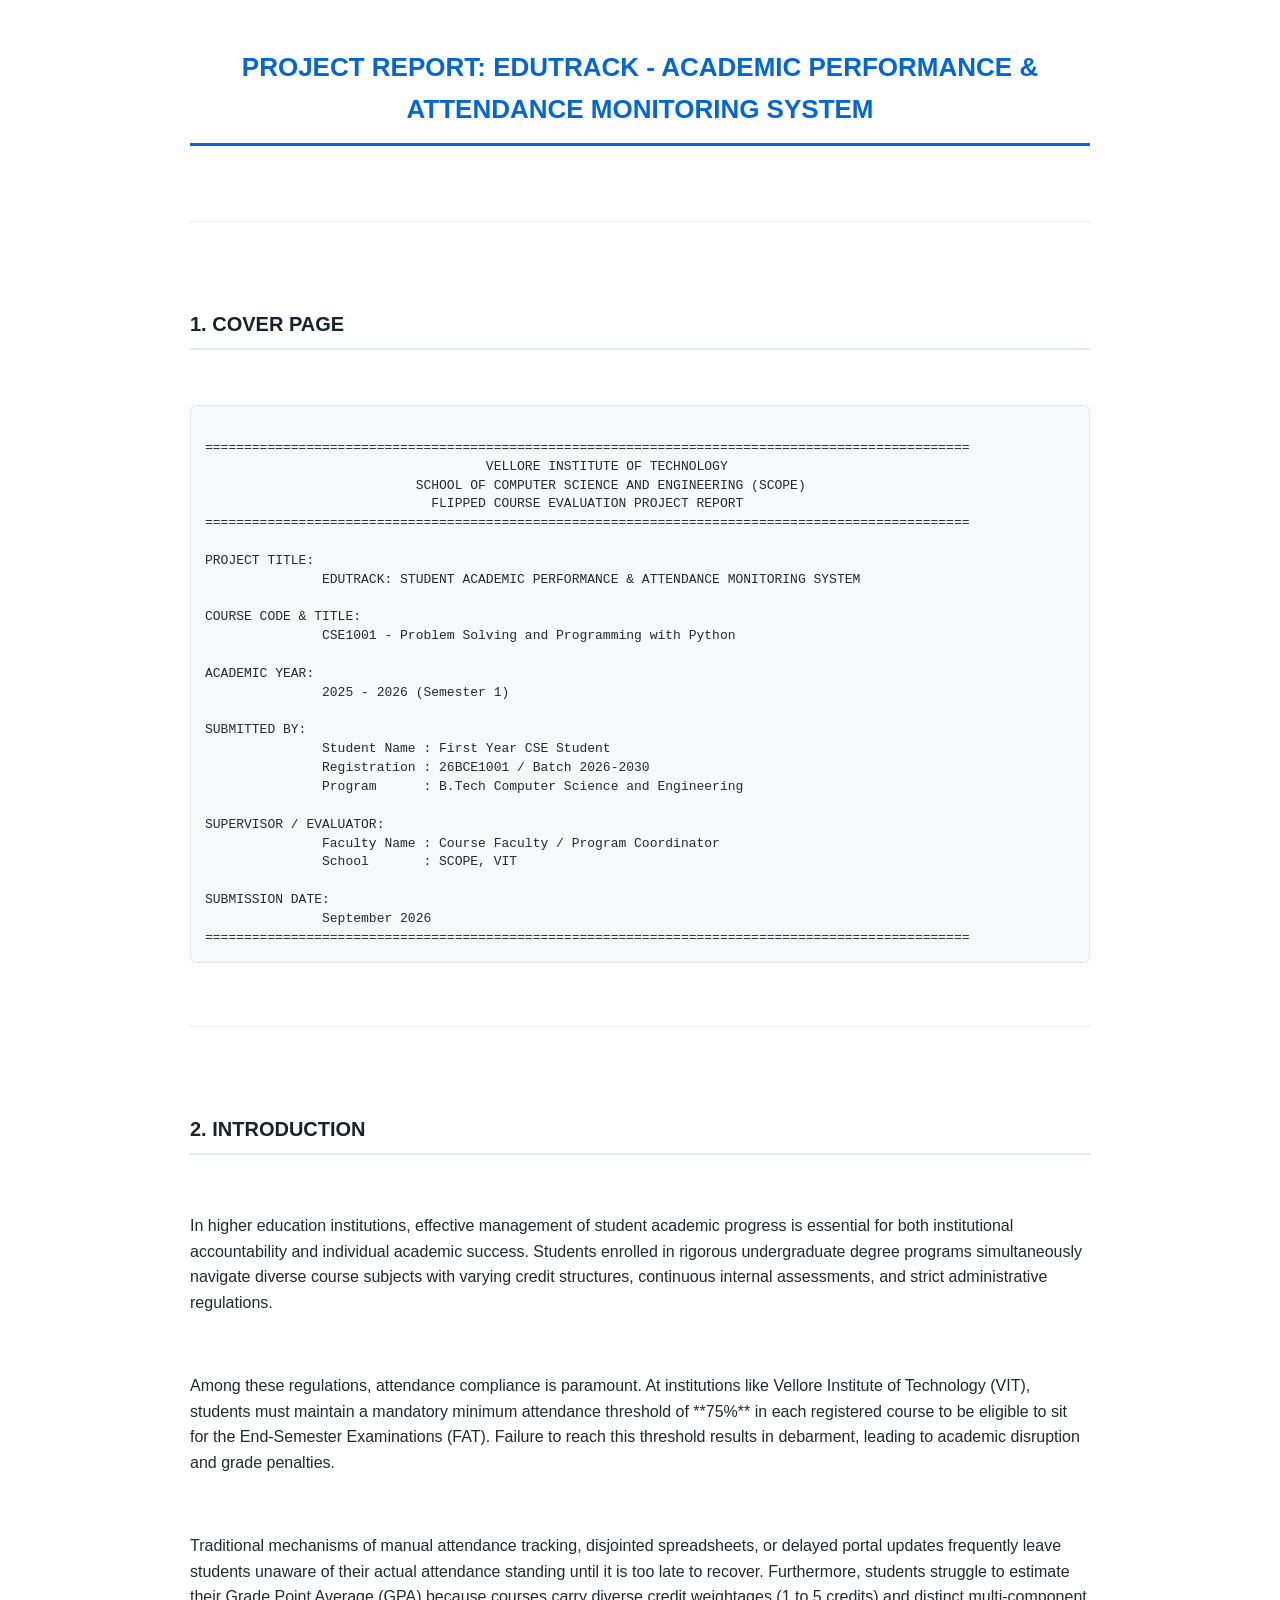
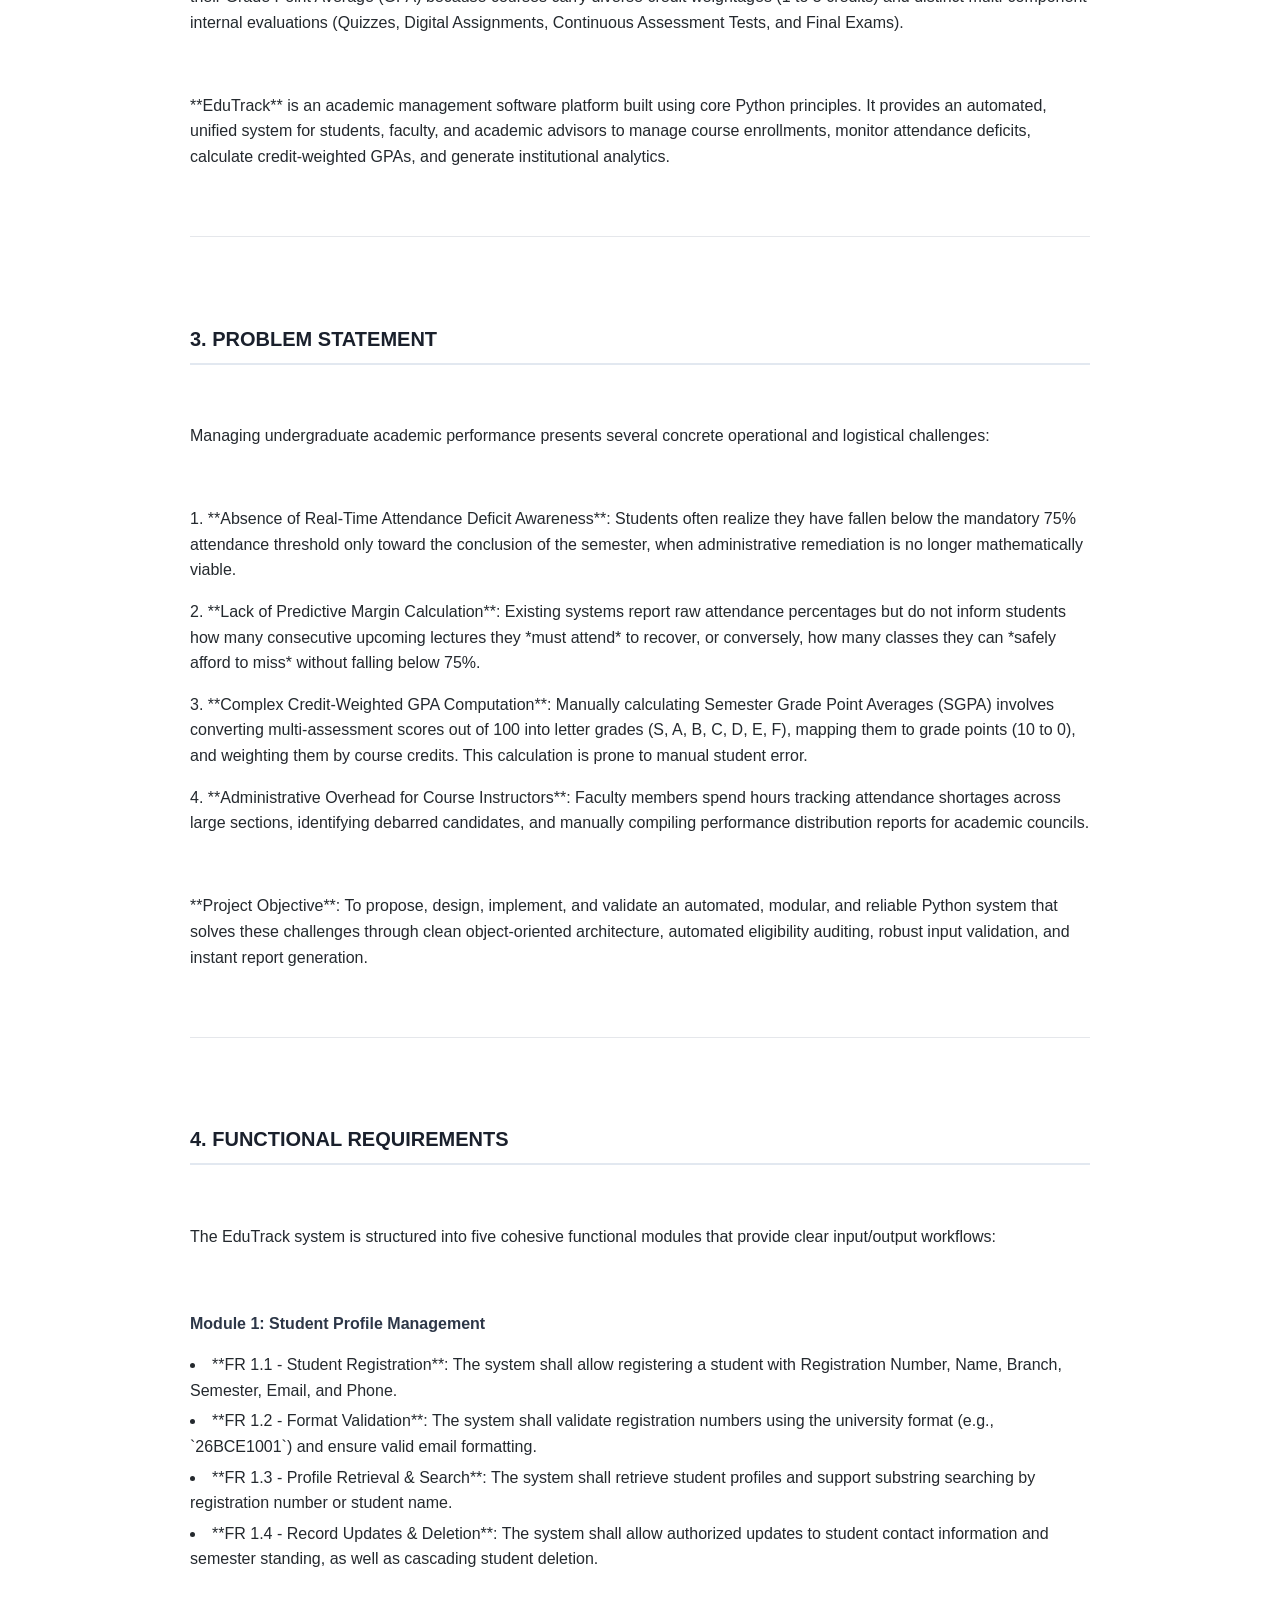
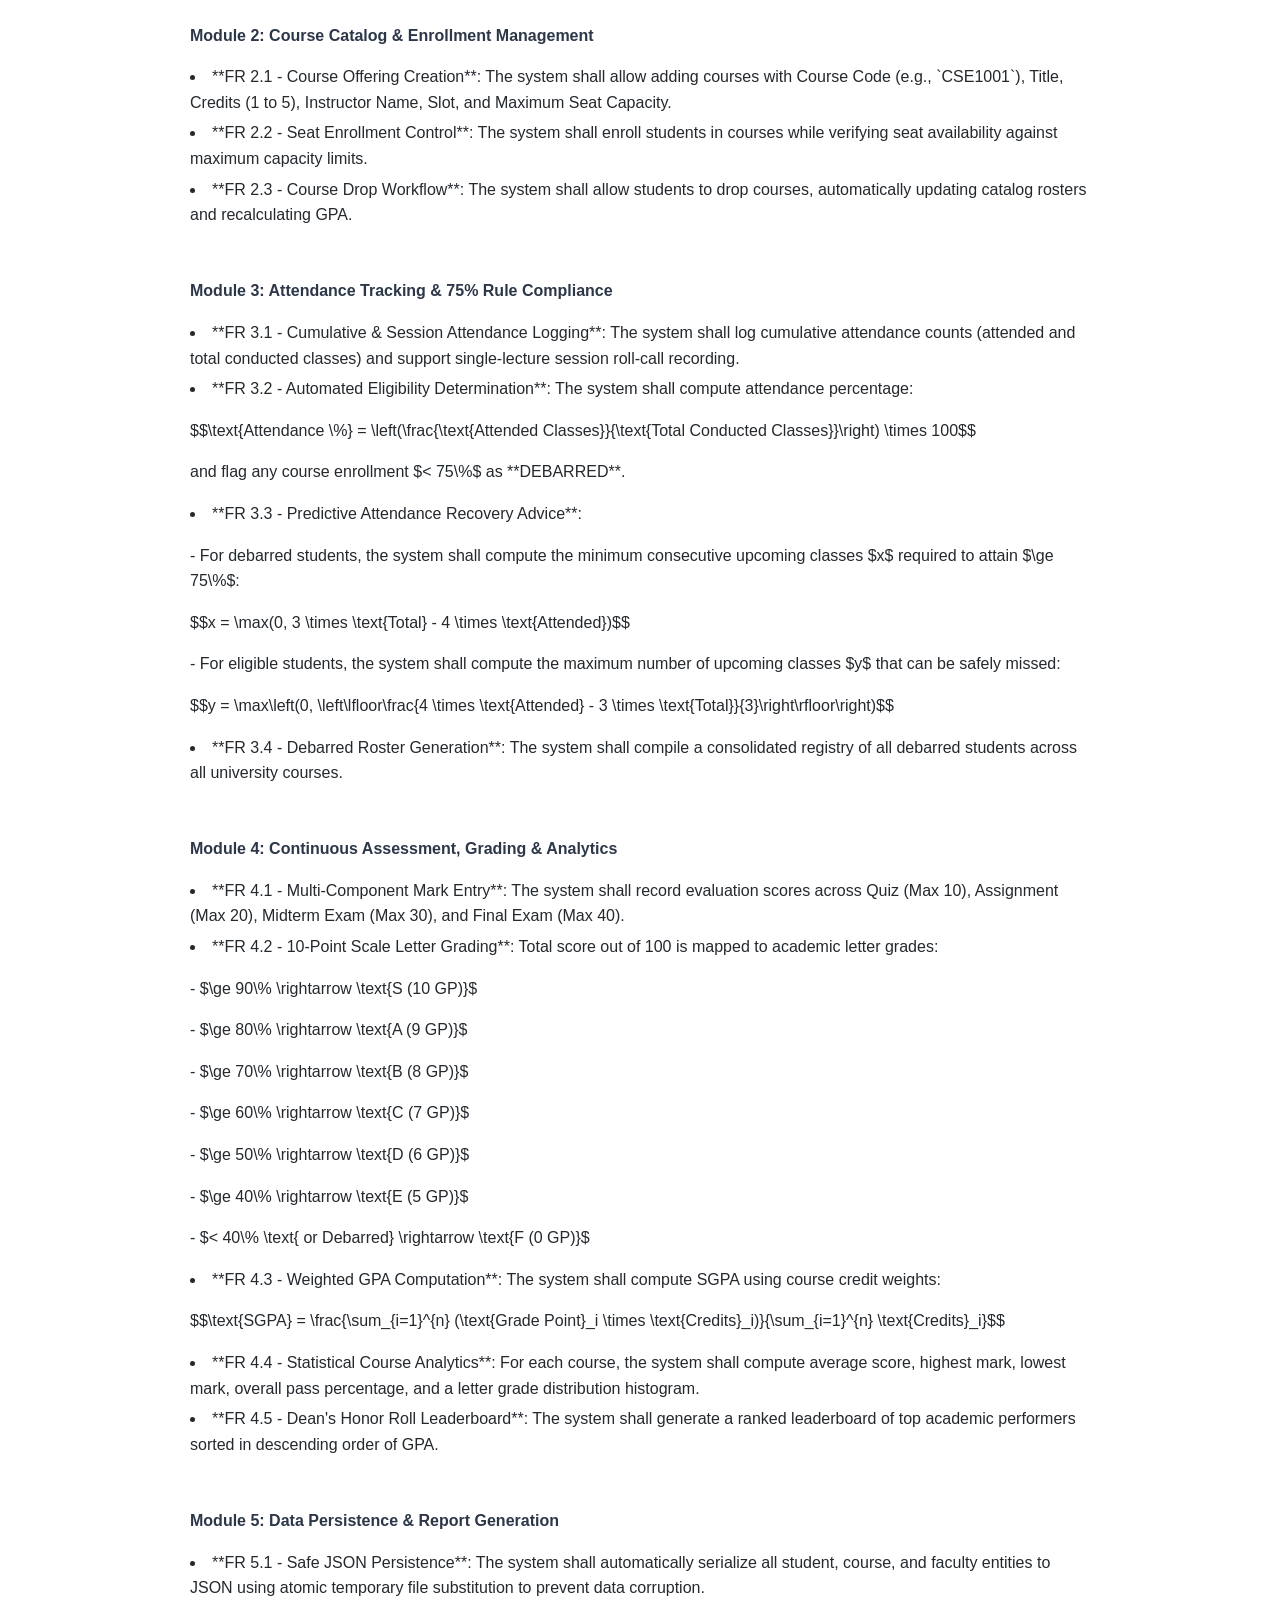
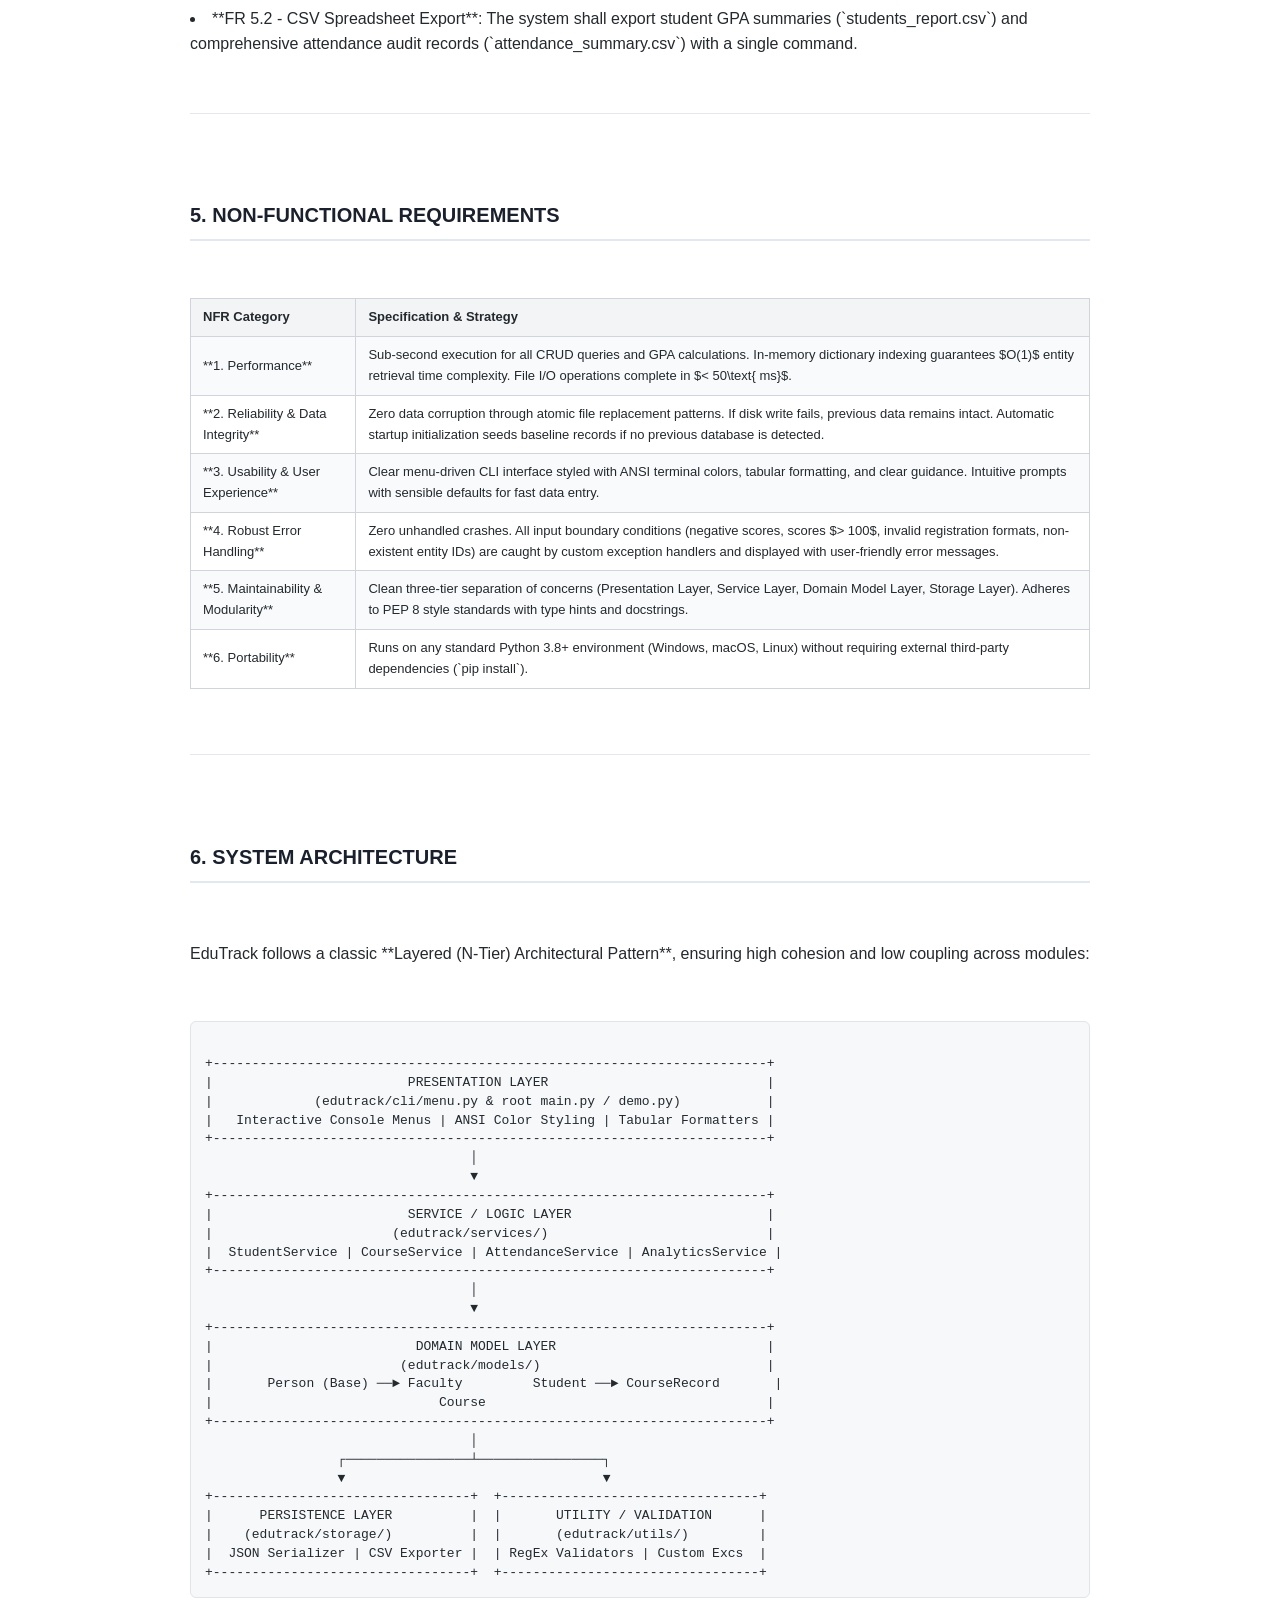
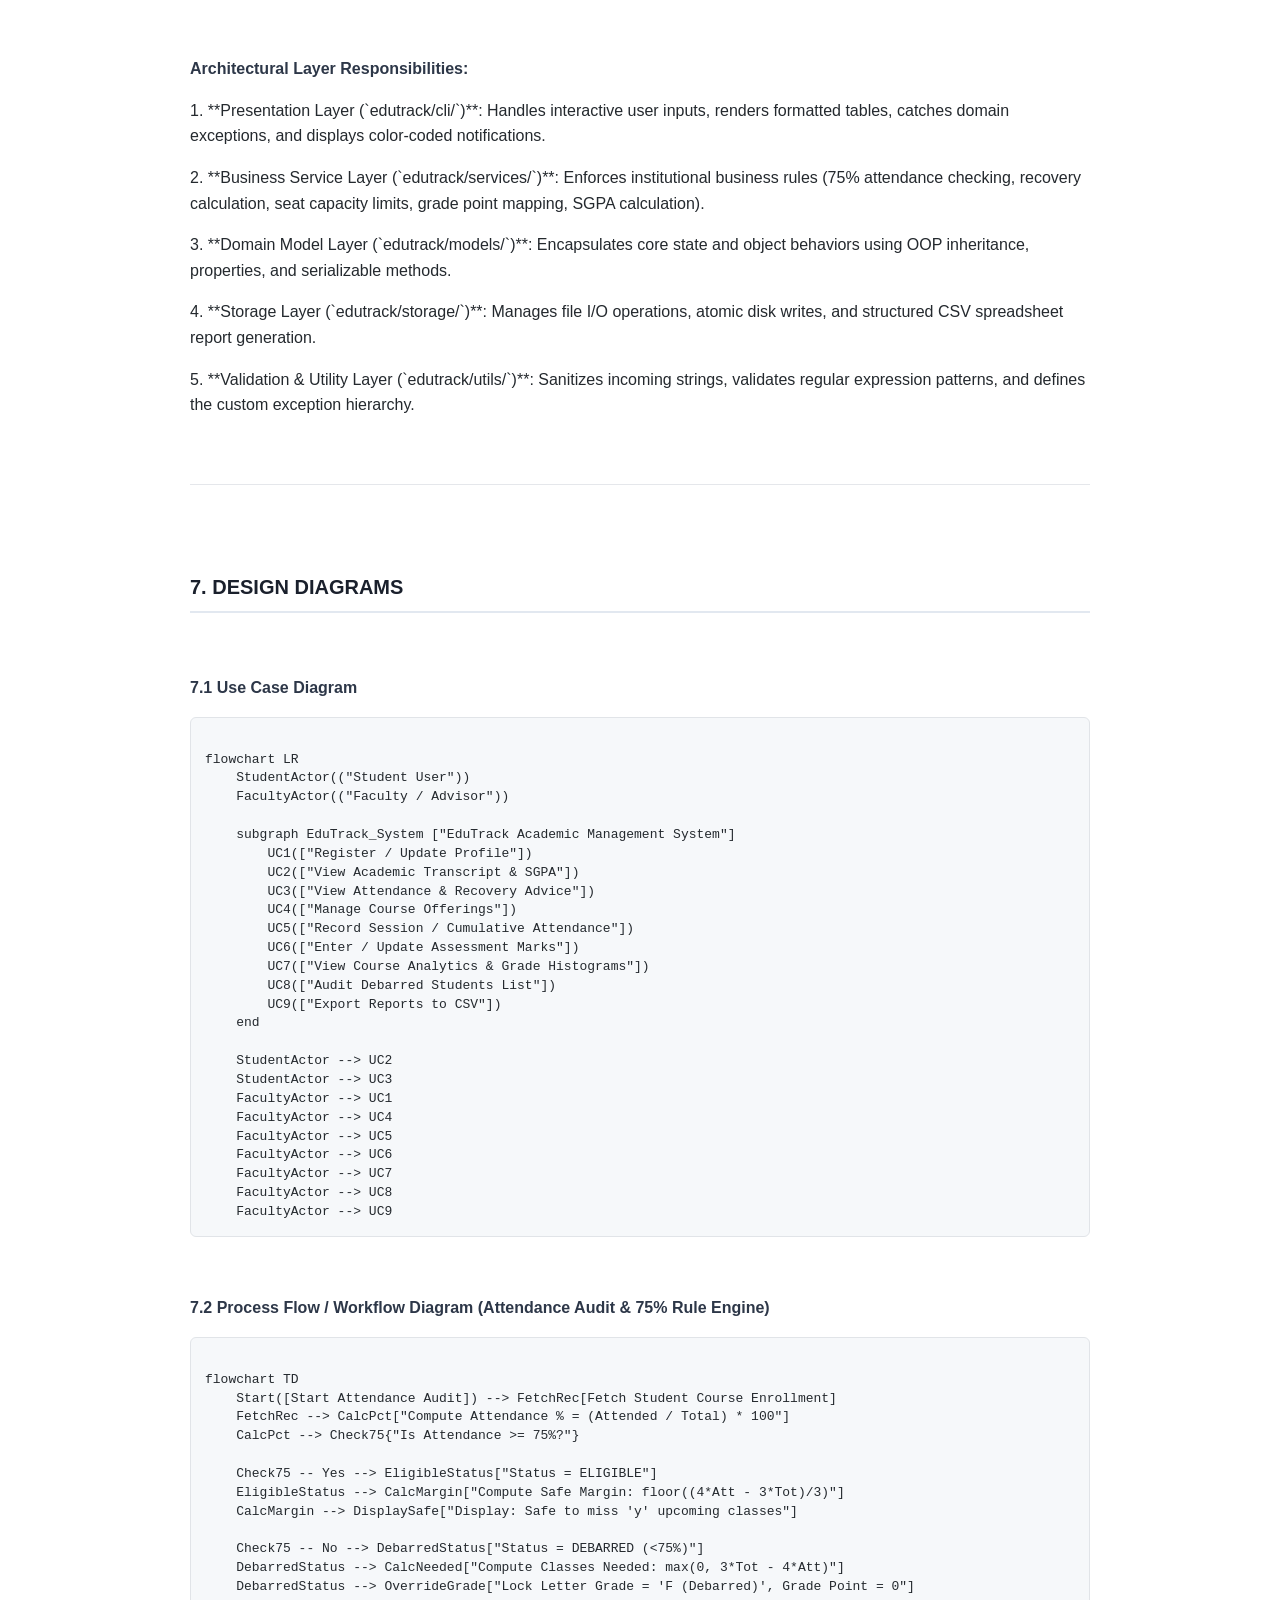
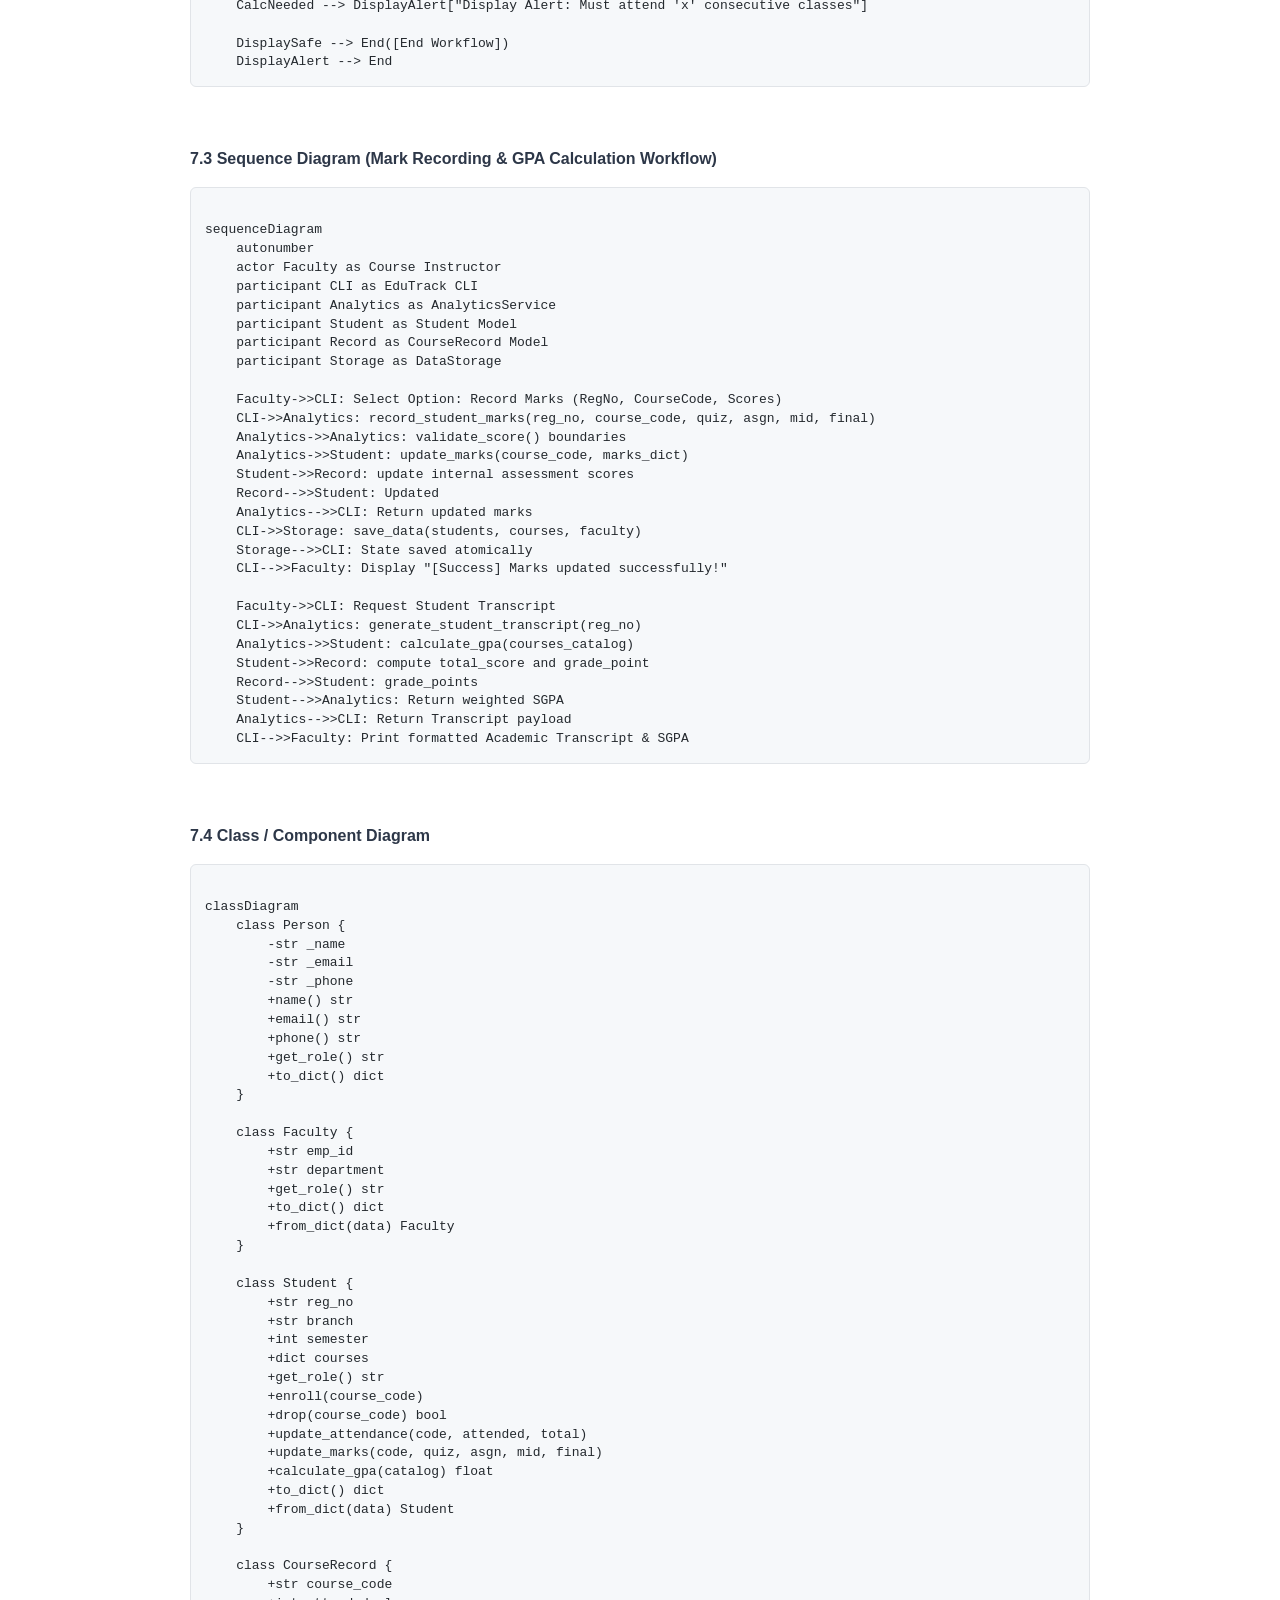
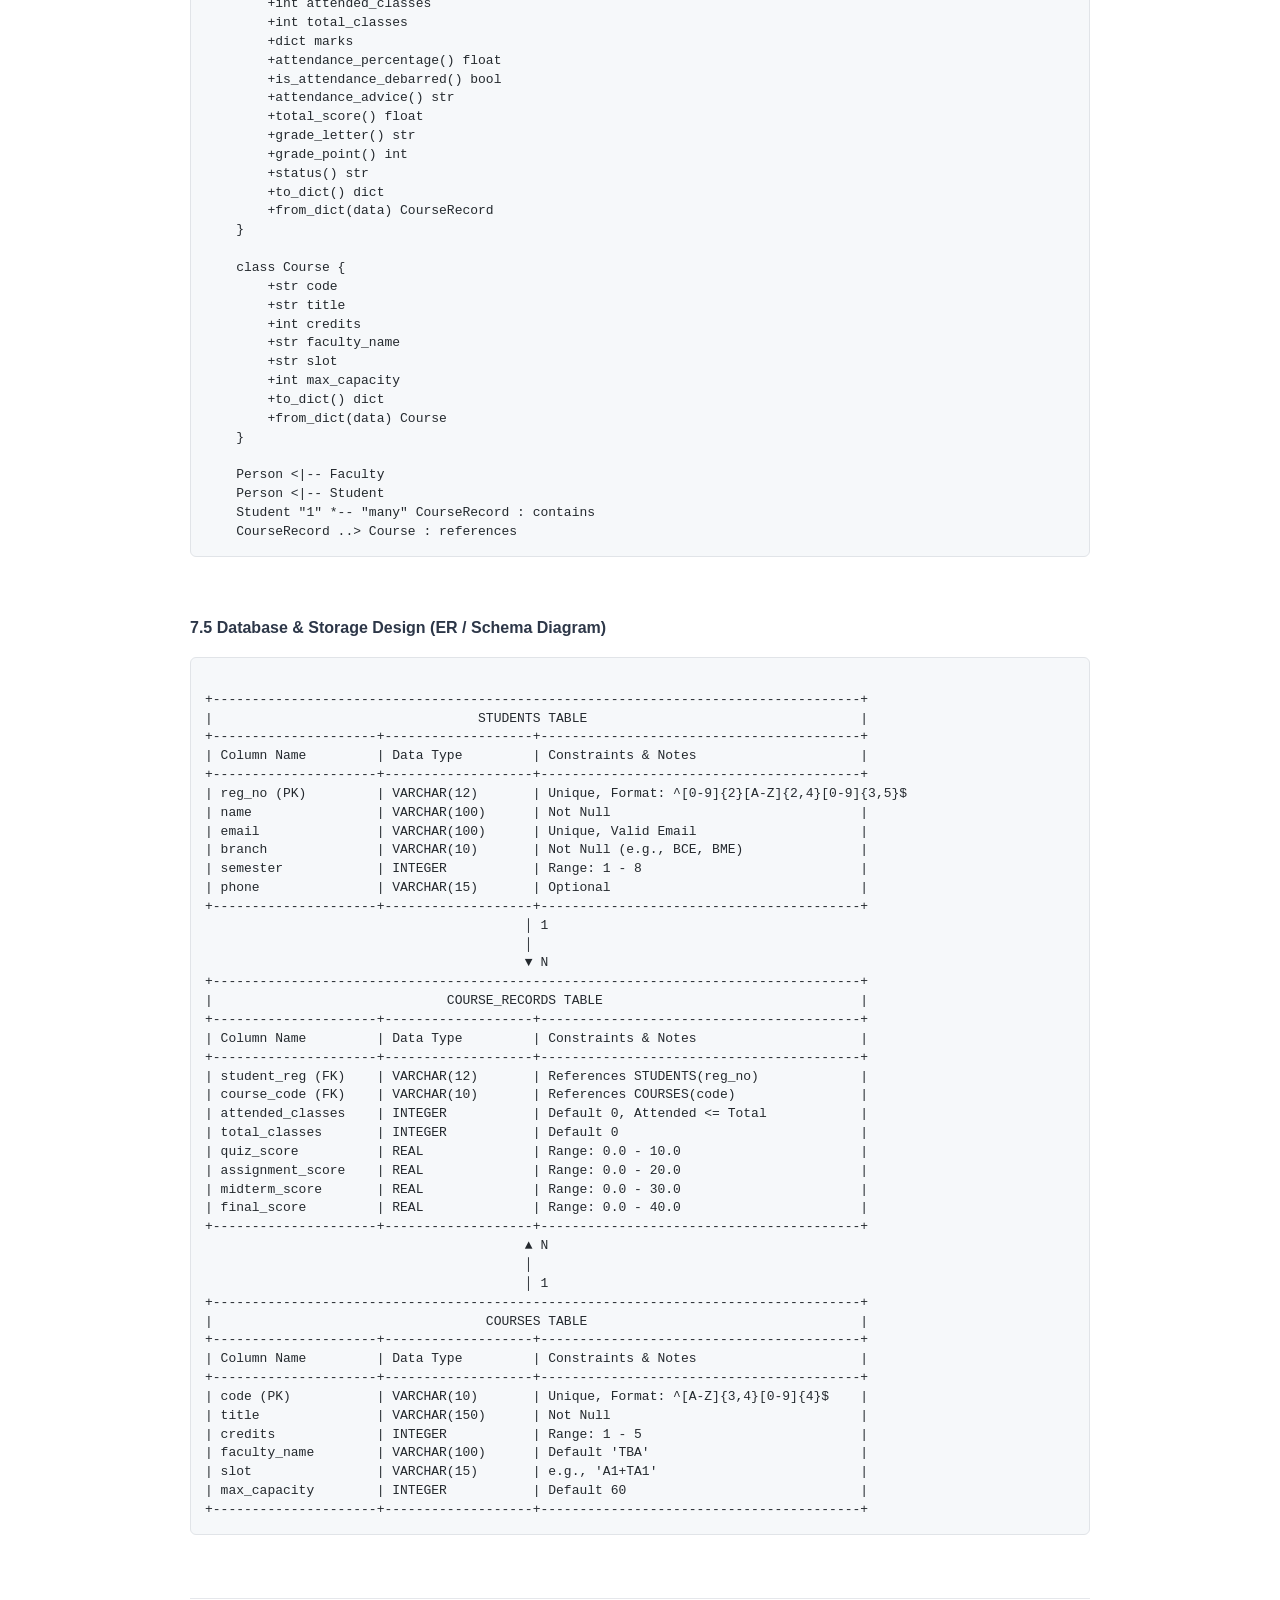
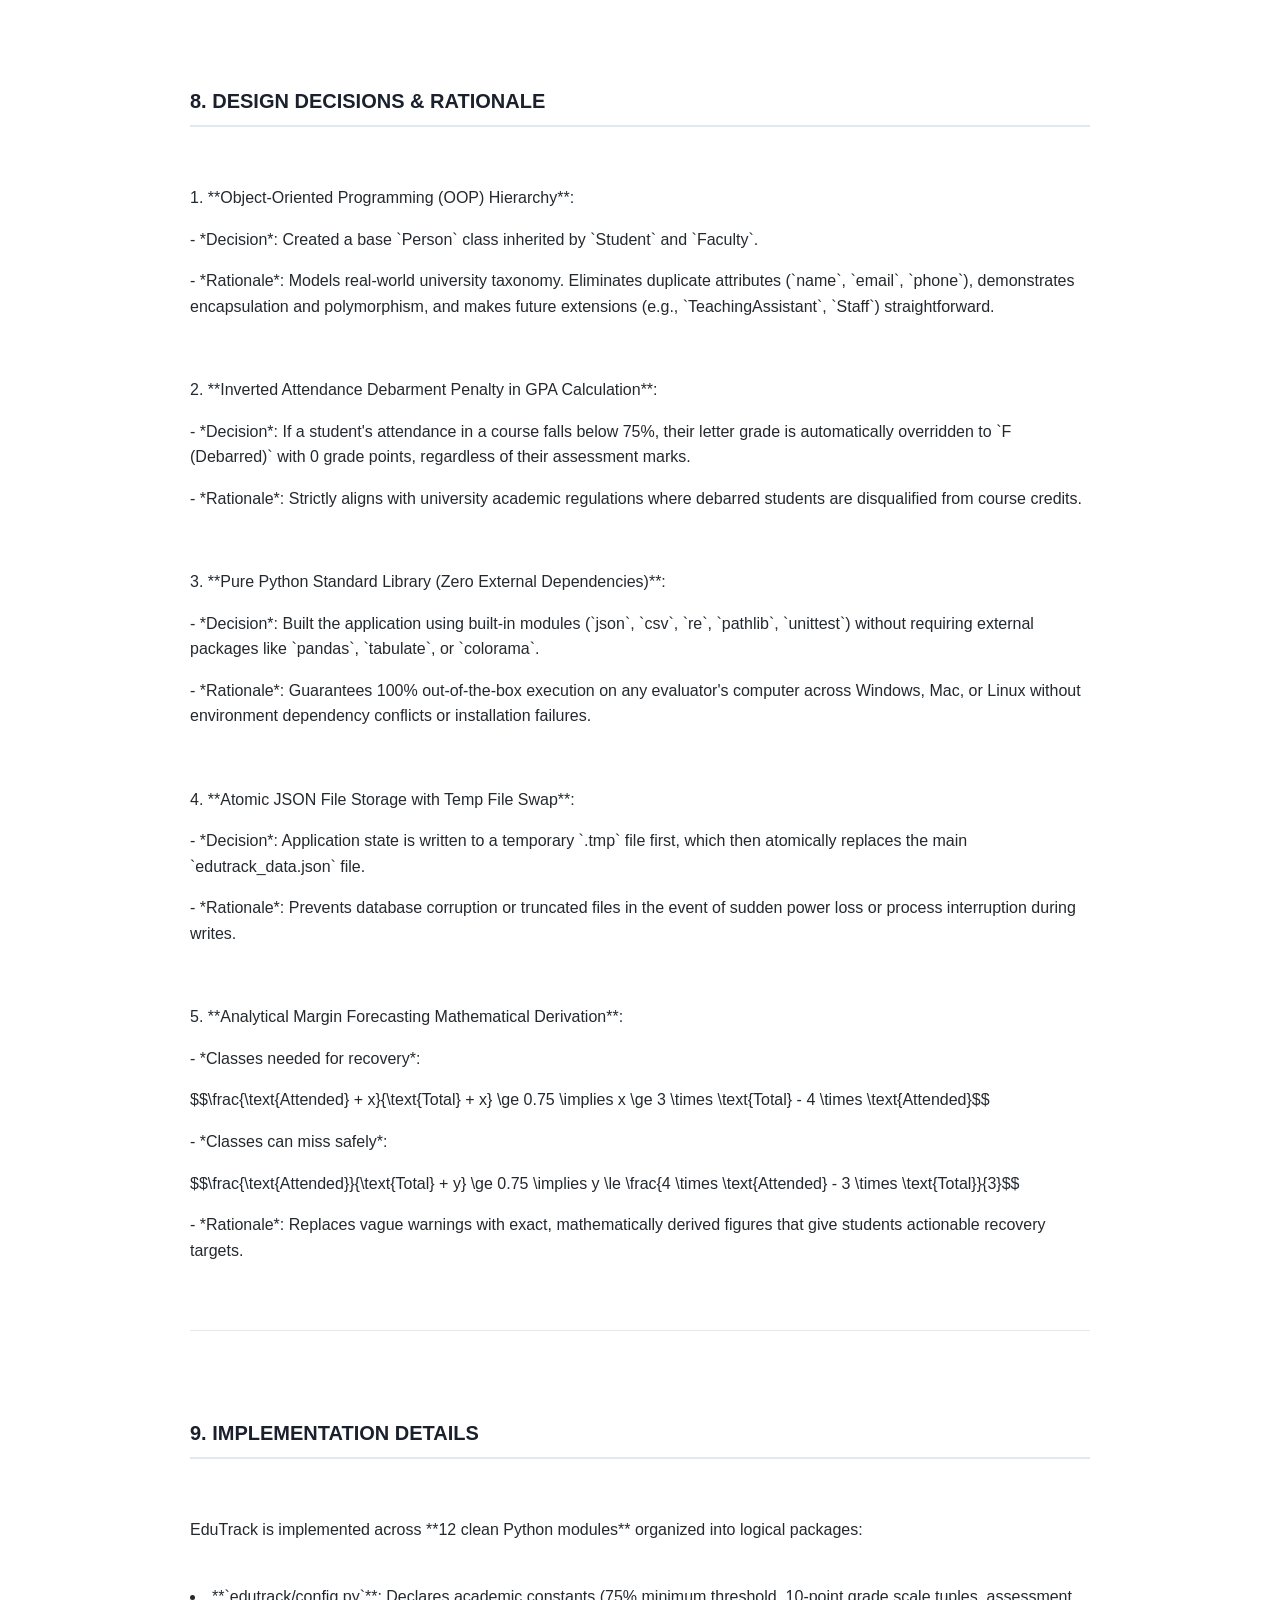
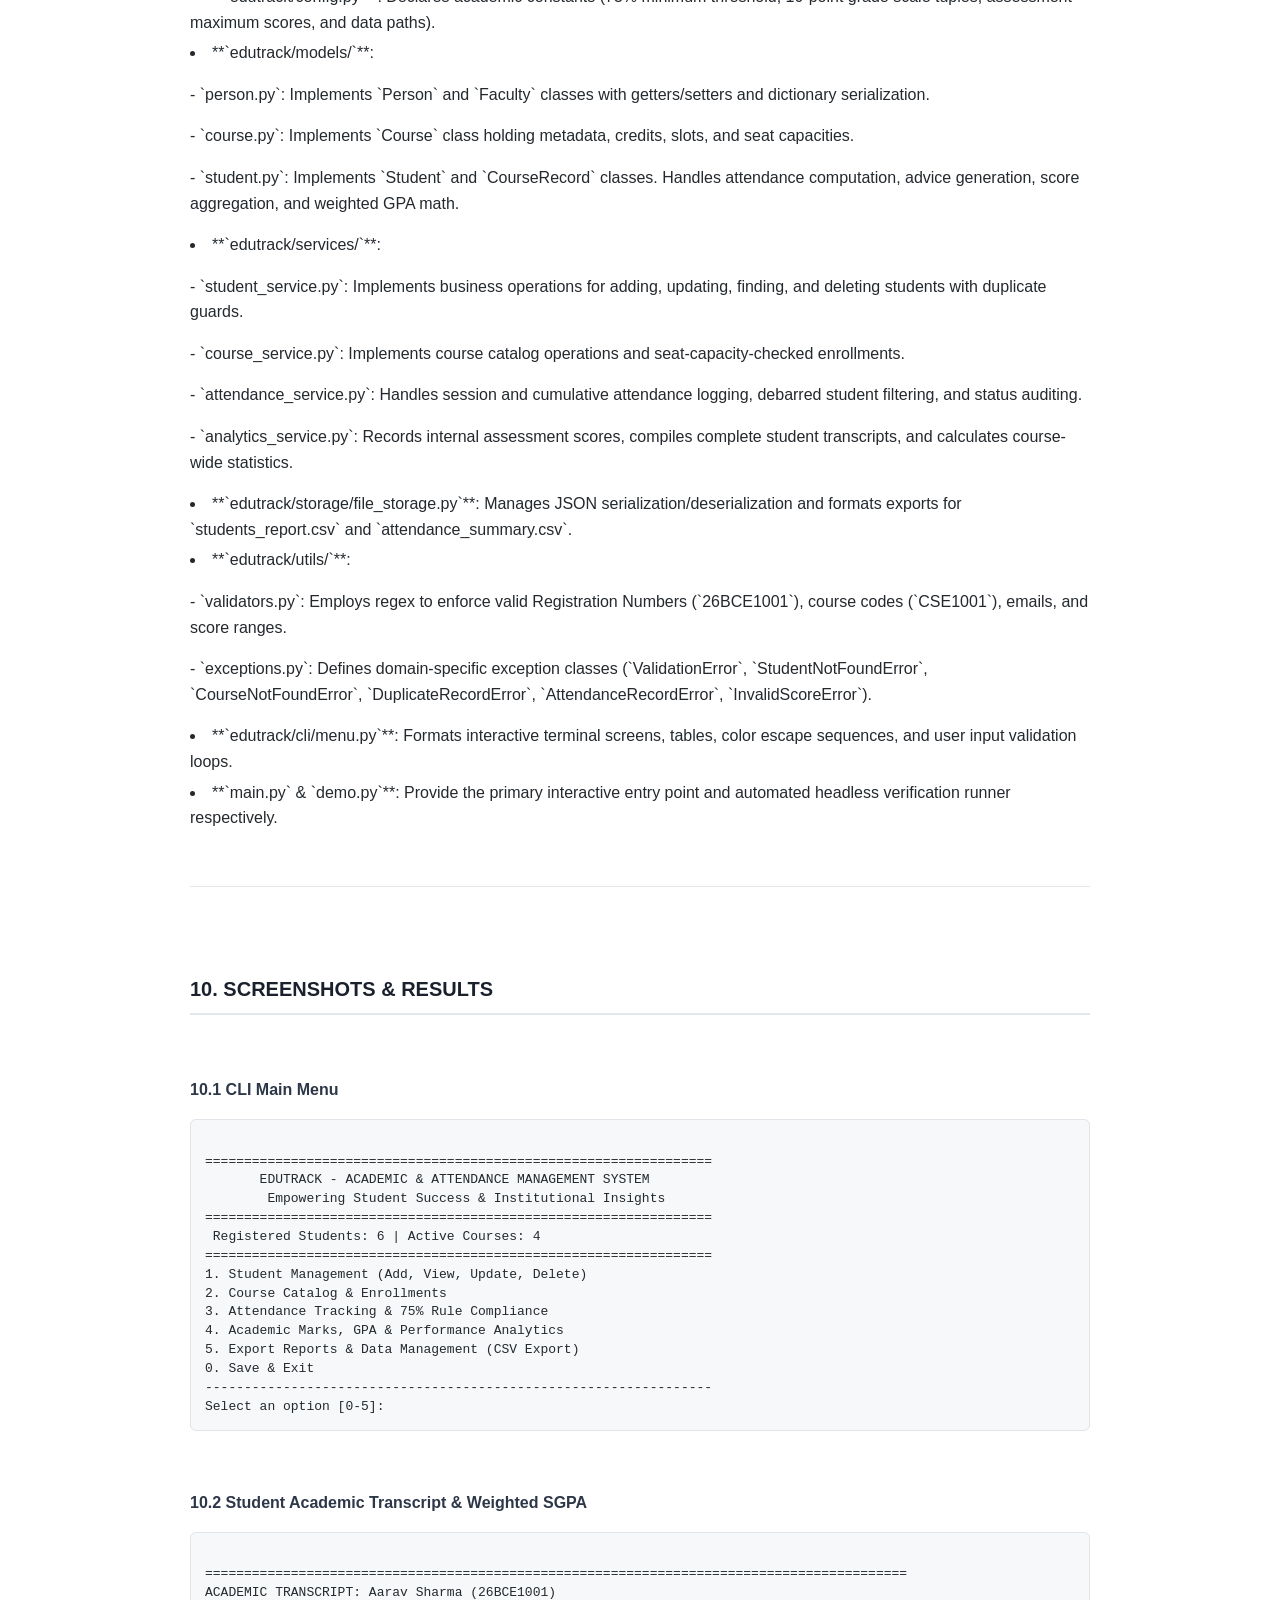
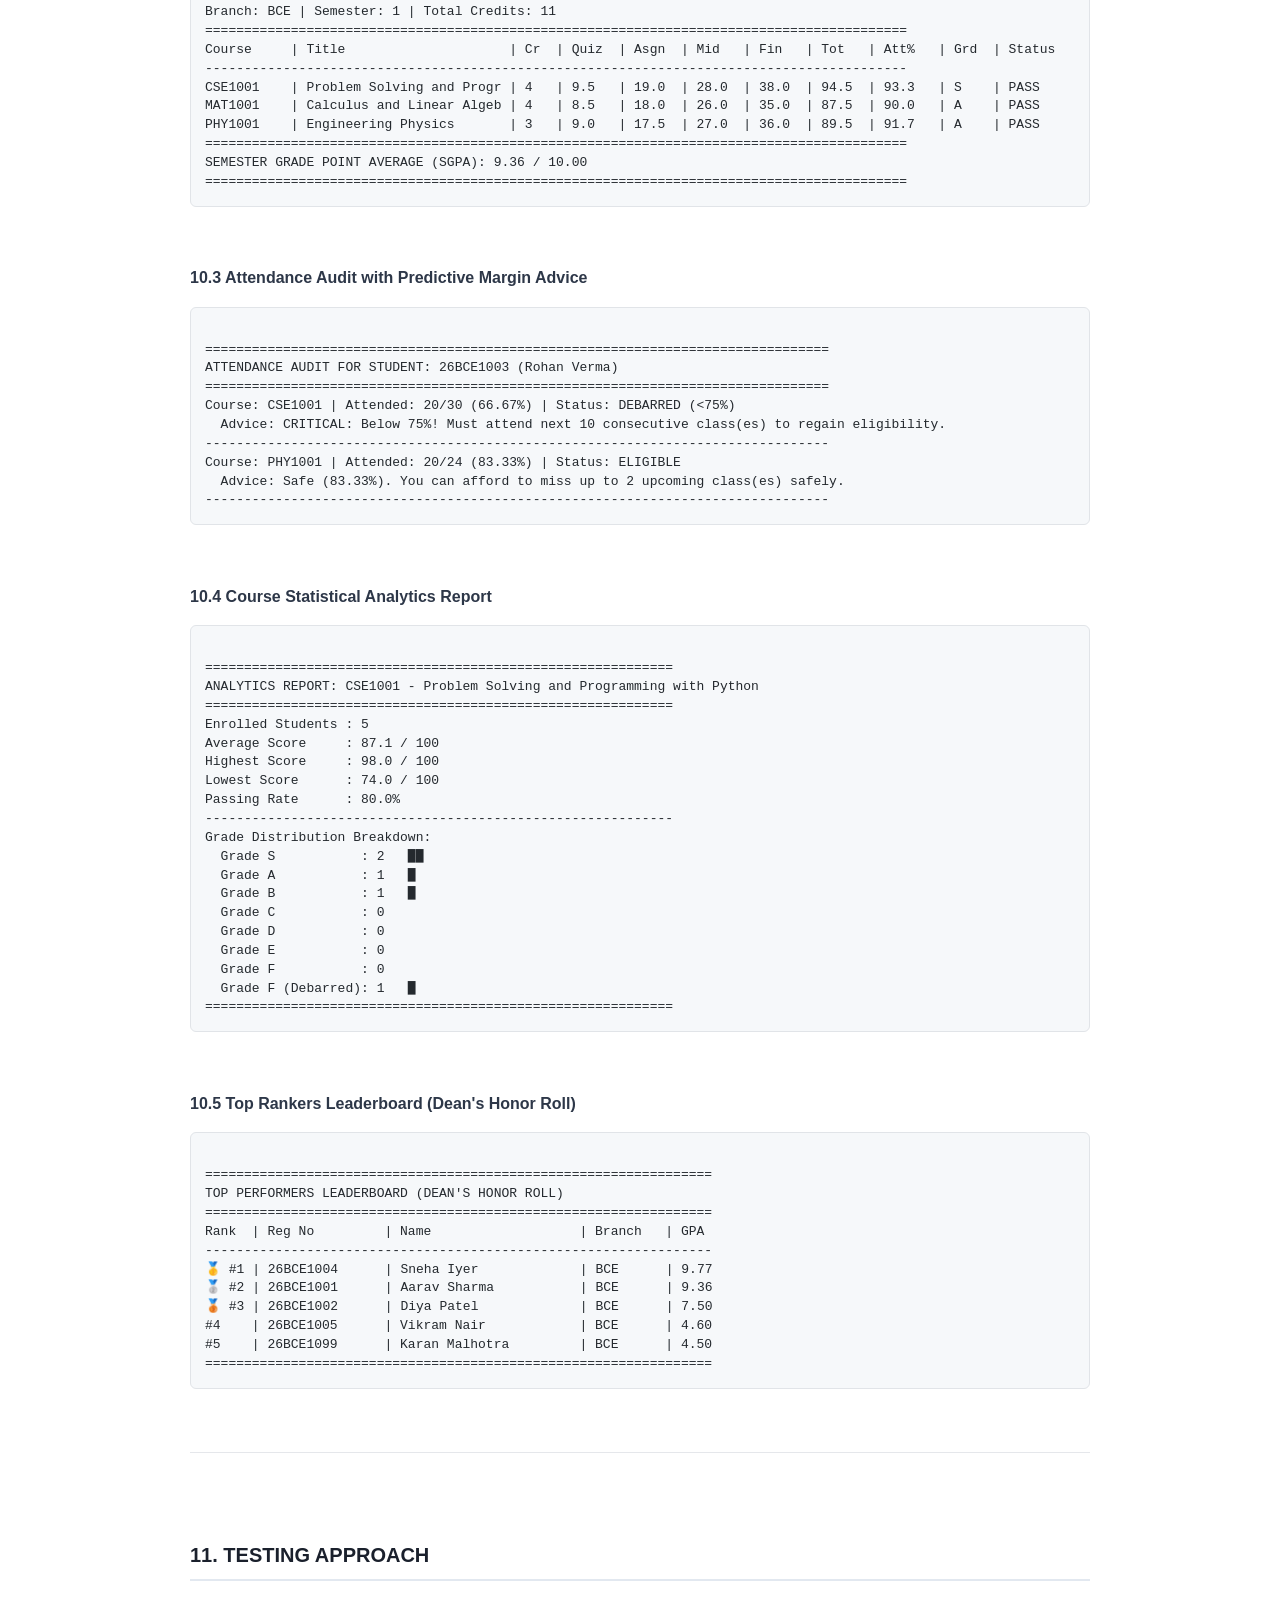
==== commit 7cf166db: "project" ====
--- a/PROJECT_REPORT.html
+++ b/PROJECT_REPORT.html
@@ -119,7 +119,7 @@
 
 SUBMITTED BY:
                Student Name : First Year CSE Student
-               Registration : 24BCE1001 / Batch 2024-2028
+               Registration : 26BCE1001 / Batch 2026-2030
                Program      : B.Tech Computer Science and Engineering
 
 SUPERVISOR / EVALUATOR:
@@ -164,7 +164,7 @@
 <br/>
 <h3 class="subsection-title">Module 1: Student Profile Management</h3>
 <li>**FR 1.1 - Student Registration**: The system shall allow registering a student with Registration Number, Name, Branch, Semester, Email, and Phone.</li>
-<li>**FR 1.2 - Format Validation**: The system shall validate registration numbers using the university format (e.g., `24BCE1001`) and ensure valid email formatting.</li>
+<li>**FR 1.2 - Format Validation**: The system shall validate registration numbers using the university format (e.g., `26BCE1001`) and ensure valid email formatting.</li>
 <li>**FR 1.3 - Profile Retrieval &amp; Search**: The system shall retrieve student profiles and support substring searching by registration number or student name.</li>
 <li>**FR 1.4 - Record Updates &amp; Deletion**: The system shall allow authorized updates to student contact information and semester standing, as well as cascading student deletion.</li>
 <br/>
@@ -510,7 +510,7 @@
 <p>  - `analytics_service.py`: Records internal assessment scores, compiles complete student transcripts, and calculates course-wide statistics.</p>
 <li>**`edutrack/storage/file_storage.py`**: Manages JSON serialization/deserialization and formats exports for `students_report.csv` and `attendance_summary.csv`.</li>
 <li>**`edutrack/utils/`**:</li>
-<p>  - `validators.py`: Employs regex to enforce valid Registration Numbers (`24BCE1001`), course codes (`CSE1001`), emails, and score ranges.</p>
+<p>  - `validators.py`: Employs regex to enforce valid Registration Numbers (`26BCE1001`), course codes (`CSE1001`), emails, and score ranges.</p>
 <p>  - `exceptions.py`: Defines domain-specific exception classes (`ValidationError`, `StudentNotFoundError`, `CourseNotFoundError`, `DuplicateRecordError`, `AttendanceRecordError`, `InvalidScoreError`).</p>
 <li>**`edutrack/cli/menu.py`**: Formats interactive terminal screens, tables, color escape sequences, and user input validation loops.</li>
 <li>**`main.py` &amp; `demo.py`**: Provide the primary interactive entry point and automated headless verification runner respectively.</li>
@@ -540,7 +540,7 @@
 <h3 class="subsection-title">10.2 Student Academic Transcript &amp; Weighted SGPA</h3>
 <pre class="code-block text"><code>
 ==========================================================================================
-ACADEMIC TRANSCRIPT: Aarav Sharma (24BCE1001)
+ACADEMIC TRANSCRIPT: Aarav Sharma (26BCE1001)
 Branch: BCE | Semester: 1 | Total Credits: 11
 ==========================================================================================
 Course     | Title                     | Cr  | Quiz  | Asgn  | Mid   | Fin   | Tot   | Att%   | Grd  | Status
@@ -556,7 +556,7 @@
 <h3 class="subsection-title">10.3 Attendance Audit with Predictive Margin Advice</h3>
 <pre class="code-block text"><code>
 ================================================================================
-ATTENDANCE AUDIT FOR STUDENT: 24BCE1003 (Rohan Verma)
+ATTENDANCE AUDIT FOR STUDENT: 26BCE1003 (Rohan Verma)
 ================================================================================
 Course: CSE1001 | Attended: 20/30 (66.67%) | Status: DEBARRED (&lt;75%)
   Advice: CRITICAL: Below 75%! Must attend next 10 consecutive class(es) to regain eligibility.
@@ -596,11 +596,11 @@
 =================================================================
 Rank  | Reg No         | Name                   | Branch   | GPA  
 -----------------------------------------------------------------
-🥇 #1 | 24BCE1004      | Sneha Iyer             | BCE      | 9.77 
-🥈 #2 | 24BCE1001      | Aarav Sharma           | BCE      | 9.36 
-🥉 #3 | 24BCE1002      | Diya Patel             | BCE      | 7.50 
-#4    | 24BCE1005      | Vikram Nair            | BCE      | 4.60 
-#5    | 24BCE1099      | Karan Malhotra         | BCE      | 4.50 
+🥇 #1 | 26BCE1004      | Sneha Iyer             | BCE      | 9.77 
+🥈 #2 | 26BCE1001      | Aarav Sharma           | BCE      | 9.36 
+🥉 #3 | 26BCE1002      | Diya Patel             | BCE      | 7.50 
+#4    | 26BCE1005      | Vikram Nair            | BCE      | 4.60 
+#5    | 26BCE1099      | Karan Malhotra         | BCE      | 4.50 
 =================================================================
 </code></pre>
 <br/>
@@ -618,8 +618,8 @@
 <tr><td>`test_models.py`</td><td>`test_course_creation_and_serialization`</td><td>Serialization &amp; reconstruction</td><td>Unaltered attributes round-trip</td><td>**PASS**</td></tr>
 <tr><td>`test_models.py`</td><td>`test_course_record_attendance_and_grades`</td><td>Attendance $&lt; 75\%$ debarment trigger</td><td>Grade overridden to F (Debarred), GP = 0</td><td>**PASS**</td></tr>
 <tr><td>`test_models.py`</td><td>`test_student_gpa_calculation`</td><td>Multi-course credit-weighted SGPA</td><td>Exact formula calculation $(9.50)$</td><td>**PASS**</td></tr>
-<tr><td>`test_validators.py`</td><td>`test_valid_reg_no`</td><td>Valid formats (`24bce1001`, `23BCSE045`)</td><td>Normalized uppercase string returned</td><td>**PASS**</td></tr>
-<tr><td>`test_validators.py`</td><td>`test_invalid_reg_no`</td><td>Malformed strings (`INVALID123`, `241001`)</td><td>`ValidationError` raised</td><td>**PASS**</td></tr>
+<tr><td>`test_validators.py`</td><td>`test_valid_reg_no`</td><td>Valid formats (`26bce1001`, `23BCSE045`)</td><td>Normalized uppercase string returned</td><td>**PASS**</td></tr>
+<tr><td>`test_validators.py`</td><td>`test_invalid_reg_no`</td><td>Malformed strings (`INVALID123`, `261001`)</td><td>`ValidationError` raised</td><td>**PASS**</td></tr>
 <tr><td>`test_validators.py`</td><td>`test_valid_email`</td><td>Standard university email addresses</td><td>Normalized lowercase email string</td><td>**PASS**</td></tr>
 <tr><td>`test_validators.py`</td><td>`test_invalid_email`</td><td>String lacking domain/tld (`not-an-email`)</td><td>`ValidationError` raised</td><td>**PASS**</td></tr>
 <tr><td>`test_validators.py`</td><td>`test_course_code_validation`</td><td>Valid vs short course codes (`CS1`)</td><td>`ValidationError` raised for short codes</td><td>**PASS**</td></tr>
@@ -701,7 +701,7 @@
 <br/>
 <p>1. Lutz, Mark. *Learning Python: Powerful Object-Oriented Programming (5th Edition)*. O&#x27;Reilly Media, 2013.</p>
 <p>2. Python Software Foundation. *Python 3.12 Documentation: Standard Library (re, json, csv, unittest)*. https://docs.python.org/3/</p>
-<p>3. Vellore Institute of Technology. *Academic Regulations &amp; Course Guidelines for B.Tech Degree Programs*. VIT University, 2024.</p>
+<p>3. Vellore Institute of Technology. *Academic Regulations &amp; Course Guidelines for B.Tech Degree Programs*. VIT University, 2026.</p>
 <p>4. Gamma, Erich, et al. *Design Patterns: Elements of Reusable Object-Oriented Software*. Addison-Wesley, 1994.</p>
 <p>5. Martin, Robert C. *Clean Code: A Handbook of Agile Software Craftsmanship*. Prentice Hall, 2008.</p>
 <p>6. Fowler, Martin. *UML Distilled: A Brief Guide to the Standard Object Modeling Language (3rd Edition)*. Addison-Wesley, 2003.</p>
